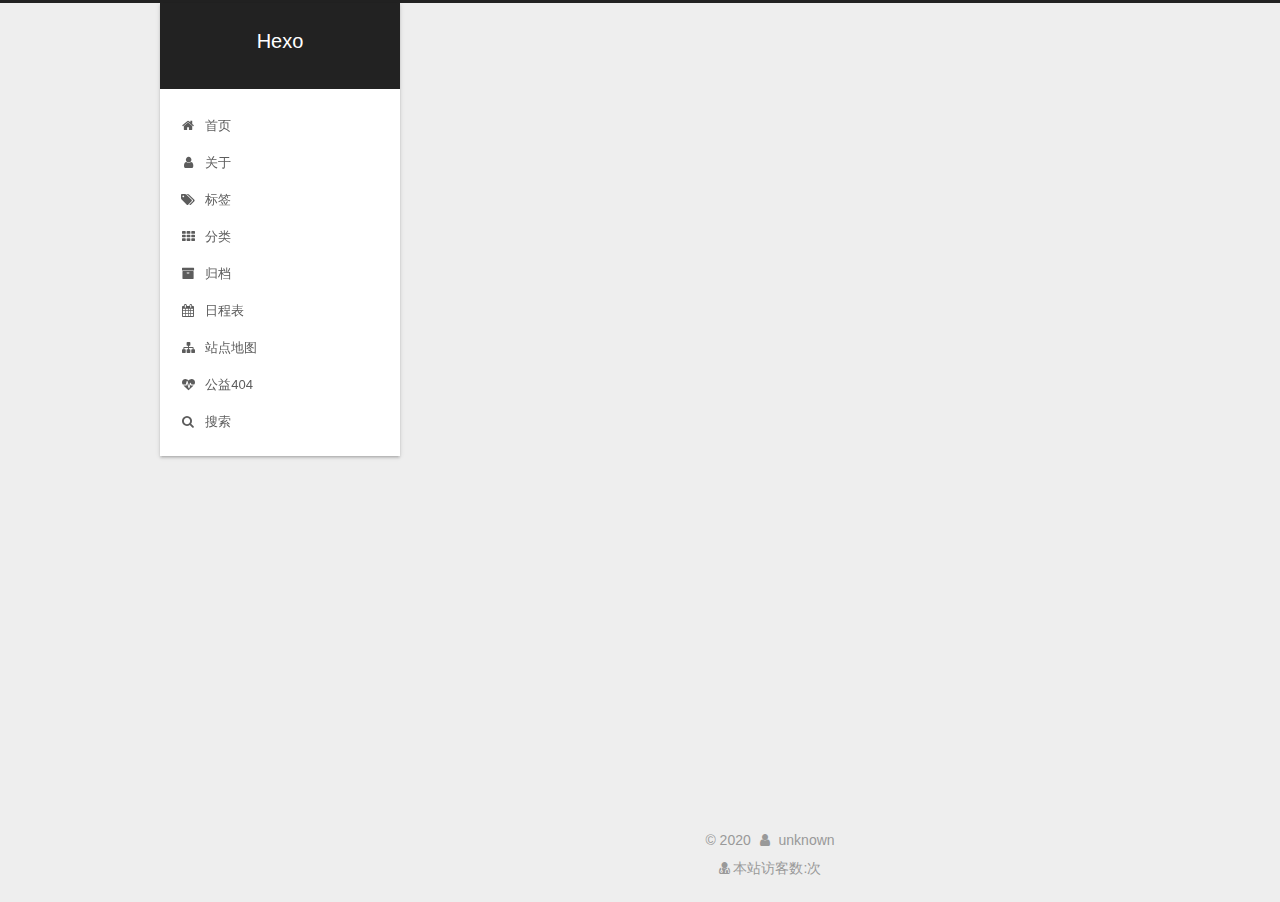
==== archives/index.html @ 73970936 "Site updated: 2020-12-15 15:03:49" ====
<!DOCTYPE html>



  


<html class="theme-next gemini use-motion" lang="zh-Hans">
<head>
  <meta charset="UTF-8"/>
<meta http-equiv="X-UA-Compatible" content="IE=edge" />
<meta name="viewport" content="width=device-width, initial-scale=1, maximum-scale=1"/>
<meta name="theme-color" content="#222">



  
  
    
    
  <script src="/lib/pace/pace.min.js?v=1.0.2"></script>
  <link href="/lib/pace/pace-theme-bounce.min.css?v=1.0.2" rel="stylesheet">







<meta http-equiv="Cache-Control" content="no-transform" />
<meta http-equiv="Cache-Control" content="no-siteapp" />
















  
  
  <link href="/lib/fancybox/source/jquery.fancybox.css?v=2.1.5" rel="stylesheet" type="text/css" />







<link href="/lib/font-awesome/css/font-awesome.min.css?v=4.6.2" rel="stylesheet" type="text/css" />

<link href="/css/main.css?v=5.1.4" rel="stylesheet" type="text/css" />


  <link rel="apple-touch-icon" sizes="180x180" href="/images/apple-touch-icon-next.png?v=5.1.4">


  <link rel="icon" type="image/png" sizes="32x32" href="/images/favicon-32x32-next.png?v=5.1.4">


  <link rel="icon" type="image/png" sizes="16x16" href="/images/favicon-16x16-next.png?v=5.1.4">


  <link rel="mask-icon" href="/images/logo.svg?v=5.1.4" color="#222">





  <meta name="keywords" content="Hexo, NexT" />





  <link rel="alternate" href="/atom.xml" title="Hexo" type="application/atom+xml" />






<meta name="description" content="remember this moment">
<meta property="og:type" content="website">
<meta property="og:title" content="Hexo">
<meta property="og:url" content="http://yoursite.com/archives/index.html">
<meta property="og:site_name" content="Hexo">
<meta property="og:description" content="remember this moment">
<meta property="article:author" content="unknown">
<meta name="twitter:card" content="summary">



<script type="text/javascript" id="hexo.configurations">
  var NexT = window.NexT || {};
  var CONFIG = {
    root: '/',
    scheme: 'Gemini',
    version: '5.1.4',
    sidebar: {"position":"left","display":"post","offset":12,"b2t":false,"scrollpercent":true,"onmobile":false},
    fancybox: true,
    tabs: true,
    motion: {"enable":true,"async":false,"transition":{"post_block":"fadeIn","post_header":"slideDownIn","post_body":"slideDownIn","coll_header":"slideLeftIn","sidebar":"slideUpIn"}},
    duoshuo: {
      userId: '0',
      author: '博主'
    },
    algolia: {
      applicationID: '',
      apiKey: '',
      indexName: '',
      hits: {"per_page":10},
      labels: {"input_placeholder":"Search for Posts","hits_empty":"We didn't find any results for the search: ${query}","hits_stats":"${hits} results found in ${time} ms"}
    }
  };
</script>



  <link rel="canonical" href="http://yoursite.com/archives/"/>





  <title>归档 | Hexo</title>
  








<meta name="generator" content="Hexo 4.2.1"></head>

<body itemscope itemtype="http://schema.org/WebPage" lang="zh-Hans">

  
  
    
  

  <div class="container sidebar-position-left page-archive">
    <div class="headband"></div>

    <header id="header" class="header" itemscope itemtype="http://schema.org/WPHeader">
      <div class="header-inner"><div class="site-brand-wrapper">
  <div class="site-meta ">
    

    <div class="custom-logo-site-title">
      <a href="/"  class="brand" rel="start">
        <span class="logo-line-before"><i></i></span>
        <span class="site-title">Hexo</span>
        <span class="logo-line-after"><i></i></span>
      </a>
    </div>
      
        <p class="site-subtitle"></p>
      
  </div>

  <div class="site-nav-toggle">
    <button>
      <span class="btn-bar"></span>
      <span class="btn-bar"></span>
      <span class="btn-bar"></span>
    </button>
  </div>
</div>

<nav class="site-nav">
  

  
    <ul id="menu" class="menu">
      
        
        <li class="menu-item menu-item-home">
          <a href="/%20" rel="section">
            
              <i class="menu-item-icon fa fa-fw fa-home"></i> <br />
            
            首页
          </a>
        </li>
      
        
        <li class="menu-item menu-item-about">
          <a href="/about/%20" rel="section">
            
              <i class="menu-item-icon fa fa-fw fa-user"></i> <br />
            
            关于
          </a>
        </li>
      
        
        <li class="menu-item menu-item-tags">
          <a href="/tags/%20" rel="section">
            
              <i class="menu-item-icon fa fa-fw fa-tags"></i> <br />
            
            标签
          </a>
        </li>
      
        
        <li class="menu-item menu-item-categories">
          <a href="/categories/%20" rel="section">
            
              <i class="menu-item-icon fa fa-fw fa-th"></i> <br />
            
            分类
          </a>
        </li>
      
        
        <li class="menu-item menu-item-archives">
          <a href="/archives/%20" rel="section">
            
              <i class="menu-item-icon fa fa-fw fa-archive"></i> <br />
            
            归档
          </a>
        </li>
      
        
        <li class="menu-item menu-item-schedule">
          <a href="/schedule/%20" rel="section">
            
              <i class="menu-item-icon fa fa-fw fa-calendar"></i> <br />
            
            日程表
          </a>
        </li>
      
        
        <li class="menu-item menu-item-sitemap">
          <a href="/sitemap.xml%20" rel="section">
            
              <i class="menu-item-icon fa fa-fw fa-sitemap"></i> <br />
            
            站点地图
          </a>
        </li>
      
        
        <li class="menu-item menu-item-commonweal">
          <a href="/404/%20" rel="section">
            
              <i class="menu-item-icon fa fa-fw fa-heartbeat"></i> <br />
            
            公益404
          </a>
        </li>
      

      
        <li class="menu-item menu-item-search">
          
            <a href="javascript:;" class="popup-trigger">
          
            
              <i class="menu-item-icon fa fa-search fa-fw"></i> <br />
            
            搜索
          </a>
        </li>
      
    </ul>
  

  
    <div class="site-search">
      
  <div class="popup search-popup local-search-popup">
  <div class="local-search-header clearfix">
    <span class="search-icon">
      <i class="fa fa-search"></i>
    </span>
    <span class="popup-btn-close">
      <i class="fa fa-times-circle"></i>
    </span>
    <div class="local-search-input-wrapper">
      <input autocomplete="off"
             placeholder="搜索..." spellcheck="false"
             type="text" id="local-search-input">
    </div>
  </div>
  <div id="local-search-result"></div>
</div>



    </div>
  
</nav>



 </div>
    </header>

    <main id="main" class="main">
      <div class="main-inner">
        <div class="content-wrap">
          <div id="content" class="content">
            

  
  
  
  <div class="post-block archive">
    <div id="posts" class="posts-collapse">
      <span class="archive-move-on"></span>

      <span class="archive-page-counter">
        
        
        
          
        
        嗯..! 目前共计 1 篇日志。 继续努力。
      </span>

      

        
        
        

        
          
          <div class="collection-title">
            <h1 class="archive-year" id="archive-year-2020">2020</h1>
          </div>
        
        

        

  <article class="post post-type-normal" itemscope itemtype="http://schema.org/Article">
    <header class="post-header">

      <h2 class="post-title">
        
            <a class="post-title-link" href="/2020/06/09/hello-world/" itemprop="url">
              
                <span itemprop="name">Hello World</span>
              
            </a>
        
      </h2>

      <div class="post-meta">
        <time class="post-time" itemprop="dateCreated"
              datetime="2020-06-09T14:58:59+08:00"
              content="2020-06-09" >
          06-09
        </time>
      </div>

    </header>
  </article>



      

    </div>
  </div>
  
  
  

  



          </div>
          


          

        </div>
        
          
  
  <div class="sidebar-toggle">
    <div class="sidebar-toggle-line-wrap">
      <span class="sidebar-toggle-line sidebar-toggle-line-first"></span>
      <span class="sidebar-toggle-line sidebar-toggle-line-middle"></span>
      <span class="sidebar-toggle-line sidebar-toggle-line-last"></span>
    </div>
  </div>

  <aside id="sidebar" class="sidebar">
    
    <div class="sidebar-inner">

      

      

      <section class="site-overview-wrap sidebar-panel sidebar-panel-active">
        <div class="site-overview">
          <div class="site-author motion-element" itemprop="author" itemscope itemtype="http://schema.org/Person">
            
              <img class="site-author-image" itemprop="image"
                src="/images/avatar.png"
                alt="unknown" />
            
              <p class="site-author-name" itemprop="name">unknown</p>
              <p class="site-description motion-element" itemprop="description">remember this moment</p>
          </div>

          <nav class="site-state motion-element">

            
              <div class="site-state-item site-state-posts">
              
                <a href="/archives/%20%7C%7C%20archive">
              
                  <span class="site-state-item-count">1</span>
                  <span class="site-state-item-name">日志</span>
                </a>
              </div>
            

            

            

          </nav>

          
            <div class="feed-link motion-element">
              <a href="/atom.xml" rel="alternate">
                <i class="fa fa-rss"></i>
                RSS
              </a>
            </div>
          

          
            <div class="links-of-author motion-element">
                
                  <span class="links-of-author-item">
                    <a href="https://github.com/nevergiveupformyself" target="_blank" title="GitHub">
                      
                        <i class="fa fa-fw fa-github"></i>GitHub</a>
                  </span>
                
            </div>
          

          
          

          
          

          

        </div>
      </section>

      

      

    </div>
  </aside>


        
      </div>
    </main>

    <footer id="footer" class="footer">
      <div class="footer-inner">
        <script async src="https://busuanzi.ibruce.info/busuanzi/2.3/busuanzi.pure.mini.js"></script>
<div class="copyright">&copy; <span itemprop="copyrightYear">2020</span>
  <span class="with-love">
    <i class="fa fa-user"></i>
  </span>
  <span class="author" itemprop="copyrightHolder">unknown</span>

  
</div>

<div class="powered-by">
<i class="fa fa-user-md"></i><span id="busuanzi_container_site_uv">
  本站访客数:<span id="busuanzi_value_site_uv"></span>次
</span>
</div>




        







        
      </div>
    </footer>

    
      <div class="back-to-top">
        <i class="fa fa-arrow-up"></i>
        
          <span id="scrollpercent"><span>0</span>%</span>
        
      </div>
    

    

  </div>

  

<script type="text/javascript">
  if (Object.prototype.toString.call(window.Promise) !== '[object Function]') {
    window.Promise = null;
  }
</script>









  












  
  
    <script type="text/javascript" src="/lib/jquery/index.js?v=2.1.3"></script>
  

  
  
    <script type="text/javascript" src="/lib/fastclick/lib/fastclick.min.js?v=1.0.6"></script>
  

  
  
    <script type="text/javascript" src="/lib/jquery_lazyload/jquery.lazyload.js?v=1.9.7"></script>
  

  
  
    <script type="text/javascript" src="/lib/velocity/velocity.min.js?v=1.2.1"></script>
  

  
  
    <script type="text/javascript" src="/lib/velocity/velocity.ui.min.js?v=1.2.1"></script>
  

  
  
    <script type="text/javascript" src="/lib/fancybox/source/jquery.fancybox.pack.js?v=2.1.5"></script>
  


  


  <script type="text/javascript" src="/js/src/utils.js?v=5.1.4"></script>

  <script type="text/javascript" src="/js/src/motion.js?v=5.1.4"></script>



  
  


  <script type="text/javascript" src="/js/src/affix.js?v=5.1.4"></script>

  <script type="text/javascript" src="/js/src/schemes/pisces.js?v=5.1.4"></script>



  

  


  <script type="text/javascript" src="/js/src/bootstrap.js?v=5.1.4"></script>



  


  




	





  





  












  

  <script type="text/javascript">
    // Popup Window;
    var isfetched = false;
    var isXml = true;
    // Search DB path;
    var search_path = "search.xml";
    if (search_path.length === 0) {
      search_path = "search.xml";
    } else if (/json$/i.test(search_path)) {
      isXml = false;
    }
    var path = "/" + search_path;
    // monitor main search box;

    var onPopupClose = function (e) {
      $('.popup').hide();
      $('#local-search-input').val('');
      $('.search-result-list').remove();
      $('#no-result').remove();
      $(".local-search-pop-overlay").remove();
      $('body').css('overflow', '');
    }

    function proceedsearch() {
      $("body")
        .append('<div class="search-popup-overlay local-search-pop-overlay"></div>')
        .css('overflow', 'hidden');
      $('.search-popup-overlay').click(onPopupClose);
      $('.popup').toggle();
      var $localSearchInput = $('#local-search-input');
      $localSearchInput.attr("autocapitalize", "none");
      $localSearchInput.attr("autocorrect", "off");
      $localSearchInput.focus();
    }

    // search function;
    var searchFunc = function(path, search_id, content_id) {
      'use strict';

      // start loading animation
      $("body")
        .append('<div class="search-popup-overlay local-search-pop-overlay">' +
          '<div id="search-loading-icon">' +
          '<i class="fa fa-spinner fa-pulse fa-5x fa-fw"></i>' +
          '</div>' +
          '</div>')
        .css('overflow', 'hidden');
      $("#search-loading-icon").css('margin', '20% auto 0 auto').css('text-align', 'center');

      $.ajax({
        url: path,
        dataType: isXml ? "xml" : "json",
        async: true,
        success: function(res) {
          // get the contents from search data
          isfetched = true;
          $('.popup').detach().appendTo('.header-inner');
          var datas = isXml ? $("entry", res).map(function() {
            return {
              title: $("title", this).text(),
              content: $("content",this).text(),
              url: $("url" , this).text()
            };
          }).get() : res;
          var input = document.getElementById(search_id);
          var resultContent = document.getElementById(content_id);
          var inputEventFunction = function() {
            var searchText = input.value.trim().toLowerCase();
            var keywords = searchText.split(/[\s\-]+/);
            if (keywords.length > 1) {
              keywords.push(searchText);
            }
            var resultItems = [];
            if (searchText.length > 0) {
              // perform local searching
              datas.forEach(function(data) {
                var isMatch = false;
                var hitCount = 0;
                var searchTextCount = 0;
                var title = data.title.trim();
                var titleInLowerCase = title.toLowerCase();
                var content = data.content.trim().replace(/<[^>]+>/g,"");
                var contentInLowerCase = content.toLowerCase();
                var articleUrl = decodeURIComponent(data.url);
                var indexOfTitle = [];
                var indexOfContent = [];
                // only match articles with not empty titles
                if(title != '') {
                  keywords.forEach(function(keyword) {
                    function getIndexByWord(word, text, caseSensitive) {
                      var wordLen = word.length;
                      if (wordLen === 0) {
                        return [];
                      }
                      var startPosition = 0, position = [], index = [];
                      if (!caseSensitive) {
                        text = text.toLowerCase();
                        word = word.toLowerCase();
                      }
                      while ((position = text.indexOf(word, startPosition)) > -1) {
                        index.push({position: position, word: word});
                        startPosition = position + wordLen;
                      }
                      return index;
                    }

                    indexOfTitle = indexOfTitle.concat(getIndexByWord(keyword, titleInLowerCase, false));
                    indexOfContent = indexOfContent.concat(getIndexByWord(keyword, contentInLowerCase, false));
                  });
                  if (indexOfTitle.length > 0 || indexOfContent.length > 0) {
                    isMatch = true;
                    hitCount = indexOfTitle.length + indexOfContent.length;
                  }
                }

                // show search results

                if (isMatch) {
                  // sort index by position of keyword

                  [indexOfTitle, indexOfContent].forEach(function (index) {
                    index.sort(function (itemLeft, itemRight) {
                      if (itemRight.position !== itemLeft.position) {
                        return itemRight.position - itemLeft.position;
                      } else {
                        return itemLeft.word.length - itemRight.word.length;
                      }
                    });
                  });

                  // merge hits into slices

                  function mergeIntoSlice(text, start, end, index) {
                    var item = index[index.length - 1];
                    var position = item.position;
                    var word = item.word;
                    var hits = [];
                    var searchTextCountInSlice = 0;
                    while (position + word.length <= end && index.length != 0) {
                      if (word === searchText) {
                        searchTextCountInSlice++;
                      }
                      hits.push({position: position, length: word.length});
                      var wordEnd = position + word.length;

                      // move to next position of hit

                      index.pop();
                      while (index.length != 0) {
                        item = index[index.length - 1];
                        position = item.position;
                        word = item.word;
                        if (wordEnd > position) {
                          index.pop();
                        } else {
                          break;
                        }
                      }
                    }
                    searchTextCount += searchTextCountInSlice;
                    return {
                      hits: hits,
                      start: start,
                      end: end,
                      searchTextCount: searchTextCountInSlice
                    };
                  }

                  var slicesOfTitle = [];
                  if (indexOfTitle.length != 0) {
                    slicesOfTitle.push(mergeIntoSlice(title, 0, title.length, indexOfTitle));
                  }

                  var slicesOfContent = [];
                  while (indexOfContent.length != 0) {
                    var item = indexOfContent[indexOfContent.length - 1];
                    var position = item.position;
                    var word = item.word;
                    // cut out 100 characters
                    var start = position - 20;
                    var end = position + 80;
                    if(start < 0){
                      start = 0;
                    }
                    if (end < position + word.length) {
                      end = position + word.length;
                    }
                    if(end > content.length){
                      end = content.length;
                    }
                    slicesOfContent.push(mergeIntoSlice(content, start, end, indexOfContent));
                  }

                  // sort slices in content by search text's count and hits' count

                  slicesOfContent.sort(function (sliceLeft, sliceRight) {
                    if (sliceLeft.searchTextCount !== sliceRight.searchTextCount) {
                      return sliceRight.searchTextCount - sliceLeft.searchTextCount;
                    } else if (sliceLeft.hits.length !== sliceRight.hits.length) {
                      return sliceRight.hits.length - sliceLeft.hits.length;
                    } else {
                      return sliceLeft.start - sliceRight.start;
                    }
                  });

                  // select top N slices in content

                  var upperBound = parseInt('1');
                  if (upperBound >= 0) {
                    slicesOfContent = slicesOfContent.slice(0, upperBound);
                  }

                  // highlight title and content

                  function highlightKeyword(text, slice) {
                    var result = '';
                    var prevEnd = slice.start;
                    slice.hits.forEach(function (hit) {
                      result += text.substring(prevEnd, hit.position);
                      var end = hit.position + hit.length;
                      result += '<b class="search-keyword">' + text.substring(hit.position, end) + '</b>';
                      prevEnd = end;
                    });
                    result += text.substring(prevEnd, slice.end);
                    return result;
                  }

                  var resultItem = '';

                  if (slicesOfTitle.length != 0) {
                    resultItem += "<li><a href='" + articleUrl + "' class='search-result-title'>" + highlightKeyword(title, slicesOfTitle[0]) + "</a>";
                  } else {
                    resultItem += "<li><a href='" + articleUrl + "' class='search-result-title'>" + title + "</a>";
                  }

                  slicesOfContent.forEach(function (slice) {
                    resultItem += "<a href='" + articleUrl + "'>" +
                      "<p class=\"search-result\">" + highlightKeyword(content, slice) +
                      "...</p>" + "</a>";
                  });

                  resultItem += "</li>";
                  resultItems.push({
                    item: resultItem,
                    searchTextCount: searchTextCount,
                    hitCount: hitCount,
                    id: resultItems.length
                  });
                }
              })
            };
            if (keywords.length === 1 && keywords[0] === "") {
              resultContent.innerHTML = '<div id="no-result"><i class="fa fa-search fa-5x" /></div>'
            } else if (resultItems.length === 0) {
              resultContent.innerHTML = '<div id="no-result"><i class="fa fa-frown-o fa-5x" /></div>'
            } else {
              resultItems.sort(function (resultLeft, resultRight) {
                if (resultLeft.searchTextCount !== resultRight.searchTextCount) {
                  return resultRight.searchTextCount - resultLeft.searchTextCount;
                } else if (resultLeft.hitCount !== resultRight.hitCount) {
                  return resultRight.hitCount - resultLeft.hitCount;
                } else {
                  return resultRight.id - resultLeft.id;
                }
              });
              var searchResultList = '<ul class=\"search-result-list\">';
              resultItems.forEach(function (result) {
                searchResultList += result.item;
              })
              searchResultList += "</ul>";
              resultContent.innerHTML = searchResultList;
            }
          }

          if ('auto' === 'auto') {
            input.addEventListener('input', inputEventFunction);
          } else {
            $('.search-icon').click(inputEventFunction);
            input.addEventListener('keypress', function (event) {
              if (event.keyCode === 13) {
                inputEventFunction();
              }
            });
          }

          // remove loading animation
          $(".local-search-pop-overlay").remove();
          $('body').css('overflow', '');

          proceedsearch();
        }
      });
    }

    // handle and trigger popup window;
    $('.popup-trigger').click(function(e) {
      e.stopPropagation();
      if (isfetched === false) {
        searchFunc(path, 'local-search-input', 'local-search-result');
      } else {
        proceedsearch();
      };
    });

    $('.popup-btn-close').click(onPopupClose);
    $('.popup').click(function(e){
      e.stopPropagation();
    });
    $(document).on('keyup', function (event) {
      var shouldDismissSearchPopup = event.which === 27 &&
        $('.search-popup').is(':visible');
      if (shouldDismissSearchPopup) {
        onPopupClose();
      }
    });
  </script>





  

  

  

  
  

  

  

  

</body>
</html>
---- css/main.css ----
/* normalize.css v3.0.2 | MIT License | git.io/normalize */
html {
  font-family: sans-serif; /* 1 */
  -ms-text-size-adjust: 100%; /* 2 */
  -webkit-text-size-adjust: 100%; /* 2 */
}
body {
  margin: 0;
}
article,
aside,
details,
figcaption,
figure,
footer,
header,
hgroup,
main,
menu,
nav,
section,
summary {
  display: block;
}
audio,
canvas,
progress,
video {
  display: inline-block; /* 1 */
  vertical-align: baseline; /* 2 */
}
audio:not([controls]) {
  display: none;
  height: 0;
}
[hidden],
template {
  display: none;
}
a {
  background-color: transparent;
}
a:active,
a:hover {
  outline: 0;
}
abbr[title] {
  border-bottom: 1px dotted;
}
b,
strong {
  font-weight: bold;
}
dfn {
  font-style: italic;
}
h1 {
  font-size: 2em;
  margin: 0.67em 0;
}
mark {
  background: #ff0;
  color: #000;
}
small {
  font-size: 80%;
}
sub,
sup {
  font-size: 75%;
  line-height: 0;
  position: relative;
  vertical-align: baseline;
}
sup {
  top: -0.5em;
}
sub {
  bottom: -0.25em;
}
img {
  border: 0;
}
svg:not(:root) {
  overflow: hidden;
}
figure {
  margin: 1em 40px;
}
hr {
  -moz-box-sizing: content-box;
  box-sizing: content-box;
  height: 0;
}
pre {
  overflow: auto;
}
code,
kbd,
pre,
samp {
  font-family: monospace, monospace;
  font-size: 1em;
}
button,
input,
optgroup,
select,
textarea {
  color: inherit; /* 1 */
  font: inherit; /* 2 */
  margin: 0; /* 3 */
}
button {
  overflow: visible;
}
button,
select {
  text-transform: none;
}
button,
html input[type="button"],
input[type="reset"],
input[type="submit"] {
  -webkit-appearance: button; /* 2 */
  cursor: pointer; /* 3 */
}
button[disabled],
html input[disabled] {
  cursor: default;
}
button::-moz-focus-inner,
input::-moz-focus-inner {
  border: 0;
  padding: 0;
}
input {
  line-height: normal;
}
input[type="checkbox"],
input[type="radio"] {
  box-sizing: border-box; /* 1 */
  padding: 0; /* 2 */
}
input[type="number"]::-webkit-inner-spin-button,
input[type="number"]::-webkit-outer-spin-button {
  height: auto;
}
input[type="search"] {
  -webkit-appearance: textfield; /* 1 */
  -moz-box-sizing: content-box;
  -webkit-box-sizing: content-box; /* 2 */
  box-sizing: content-box;
}
input[type="search"]::-webkit-search-cancel-button,
input[type="search"]::-webkit-search-decoration {
  -webkit-appearance: none;
}
fieldset {
  border: 1px solid #c0c0c0;
  margin: 0 2px;
  padding: 0.35em 0.625em 0.75em;
}
legend {
  border: 0; /* 1 */
  padding: 0; /* 2 */
}
textarea {
  overflow: auto;
}
optgroup {
  font-weight: bold;
}
table {
  border-collapse: collapse;
  border-spacing: 0;
}
td,
th {
  padding: 0;
}
::selection {
  background: #262a30;
  color: #fff;
}
body {
  position: relative;
  font-family: 'Lato', "PingFang SC", "Microsoft YaHei", sans-serif;
  font-size: 14px;
  line-height: 2;
  color: #555;
  background: #eee;
}
@media (max-width: 767px) {
  body {
    padding-right: 0 !important;
  }
}
@media (min-width: 768px) and (max-width: 991px) {
  body {
    padding-right: 0 !important;
  }
}
@media (min-width: 1600px) {
  body {
    font-size: 16px;
  }
}
h1,
h2,
h3,
h4,
h5,
h6 {
  margin: 0;
  padding: 0;
  font-weight: bold;
  line-height: 1.5;
  font-family: 'Lato', "PingFang SC", "Microsoft YaHei", sans-serif;
}
h2,
h3,
h4,
h5,
h6 {
  margin: 20px 0 15px;
}
h1 {
  font-size: 22px;
}
@media (max-width: 767px) {
  h1 {
    font-size: 18px;
  }
}
h2 {
  font-size: 20px;
}
@media (max-width: 767px) {
  h2 {
    font-size: 16px;
  }
}
h3 {
  font-size: 18px;
}
@media (max-width: 767px) {
  h3 {
    font-size: 14px;
  }
}
h4 {
  font-size: 16px;
}
@media (max-width: 767px) {
  h4 {
    font-size: 12px;
  }
}
h5 {
  font-size: 14px;
}
@media (max-width: 767px) {
  h5 {
    font-size: 10px;
  }
}
h6 {
  font-size: 12px;
}
@media (max-width: 767px) {
  h6 {
    font-size: 8px;
  }
}
p {
  margin: 0 0 20px 0;
}
a {
  color: #555;
  text-decoration: none;
  outline: none;
  border-bottom: 1px solid #999;
  word-wrap: break-word;
}
a:hover {
  color: #222;
  border-bottom-color: #222;
}
blockquote {
  margin: 0;
  padding: 0;
}
img {
  display: block;
  margin: auto;
  max-width: 100%;
  height: auto;
}
hr {
  margin: 40px 0;
  height: 3px;
  border: none;
  background-color: #ddd;
  background-image: repeating-linear-gradient(-45deg, #fff, #fff 4px, transparent 4px, transparent 8px);
}
blockquote {
  padding: 0 15px;
  color: #666;
  border-left: 4px solid #ddd;
}
blockquote cite::before {
  content: "-";
  padding: 0 5px;
}
dt {
  font-weight: 700;
}
dd {
  margin: 0;
  padding: 0;
}
kbd {
  border: 1px solid #ccc;
  border-radius: 0.2em;
  box-shadow: 0.1em 0.1em 0.2em rgba(0,0,0,0.1);
  background-color: #f9f9f9;
  font-family: inherit;
  background-image: -webkit-linear-gradient(top, #eee, #fff, #eee);
  padding: 0.1em 0.3em;
  white-space: nowrap;
}
.text-left {
  text-align: left;
}
.text-center {
  text-align: center;
}
.text-right {
  text-align: right;
}
.text-justify {
  text-align: justify;
}
.text-nowrap {
  white-space: nowrap;
}
.text-lowercase {
  text-transform: lowercase;
}
.text-uppercase {
  text-transform: uppercase;
}
.text-capitalize {
  text-transform: capitalize;
}
.center-block {
  display: block;
  margin-left: auto;
  margin-right: auto;
}
.clearfix:before,
.clearfix:after {
  content: " ";
  display: table;
}
.clearfix:after {
  clear: both;
}
.pullquote {
  width: 45%;
}
.pullquote.left {
  float: left;
  margin-left: 5px;
  margin-right: 10px;
}
.pullquote.right {
  float: right;
  margin-left: 10px;
  margin-right: 5px;
}
.affix.affix.affix {
  position: fixed;
}
.translation {
  margin-top: -20px;
  font-size: 14px;
  color: #999;
}
.scrollbar-measure {
  width: 100px;
  height: 100px;
  overflow: scroll;
  position: absolute;
  top: -9999px;
}
.use-motion .motion-element {
  opacity: 0;
}
table {
  margin: 20px 0;
  width: 100%;
  border-collapse: collapse;
  border-spacing: 0;
  border: 1px solid #ddd;
  font-size: 14px;
  table-layout: fixed;
  word-wrap: break-all;
}
table>tbody>tr:nth-of-type(odd) {
  background-color: #f9f9f9;
}
table>tbody>tr:hover {
  background-color: #f5f5f5;
}
caption,
th,
td {
  padding: 8px;
  text-align: left;
  vertical-align: middle;
  font-weight: normal;
}
th,
td {
  border-bottom: 3px solid #ddd;
  border-right: 1px solid #eee;
}
th {
  padding-bottom: 10px;
  font-weight: 700;
}
td {
  border-bottom-width: 1px;
}
html,
body {
  height: 100%;
}
.container {
  position: relative;
  min-height: 100%;
}
.header-inner {
  margin: 0 auto;
  padding: 100px 0 70px;
  width: calc(100% - 252px);
}
@media (min-width: 1600px) {
  .container .header-inner {
    width: 900px;
  }
}
.main {
  padding-bottom: 150px;
}
.main-inner {
  margin: 0 auto;
  width: calc(100% - 252px);
}
@media (min-width: 1600px) {
  .container .main-inner {
    width: 900px;
  }
}
.footer {
  position: absolute;
  left: 0;
  bottom: 0;
  width: 100%;
  min-height: 50px;
}
.footer-inner {
  box-sizing: border-box;
  margin: 20px auto;
  width: calc(100% - 252px);
}
@media (min-width: 1600px) {
  .container .footer-inner {
    width: 900px;
  }
}
pre,
.highlight {
  overflow: auto;
  margin: 20px 0;
  padding: 0;
  font-size: 13px;
  color: #4d4d4c;
  background: #f7f7f7;
  line-height: 1.6;
}
pre,
code {
  font-family: consolas, Menlo, "PingFang SC", "Microsoft YaHei", monospace;
}
code {
  padding: 2px 4px;
  word-wrap: break-word;
  color: #555;
  background: #eee;
  border-radius: 3px;
  font-size: 13px;
}
pre {
  padding: 10px;
}
pre code {
  padding: 0;
  color: #4d4d4c;
  background: none;
  text-shadow: none;
}
.highlight {
  border-radius: 1px;
}
.highlight pre {
  border: none;
  margin: 0;
  padding: 10px 0;
}
.highlight table {
  margin: 0;
  width: auto;
  border: none;
}
.highlight td {
  border: none;
  padding: 0;
}
.highlight figcaption {
  font-size: 1em;
  color: #4d4d4c;
  line-height: 1em;
  margin-bottom: 1em;
}
.highlight figcaption:before,
.highlight figcaption:after {
  content: " ";
  display: table;
}
.highlight figcaption:after {
  clear: both;
}
.highlight figcaption a {
  float: right;
  color: #4d4d4c;
}
.highlight figcaption a:hover {
  border-bottom-color: #4d4d4c;
}
.highlight .gutter pre {
  padding-left: 10px;
  padding-right: 10px;
  color: #869194;
  text-align: right;
  background-color: #eff2f3;
}
.highlight .code pre {
  width: 100%;
  padding-left: 10px;
  padding-right: 10px;
  background-color: #f7f7f7;
}
.highlight .line {
  height: 20px;
}
.gutter {
  -webkit-user-select: none;
  -moz-user-select: none;
  -ms-user-select: none;
  user-select: none;
}
.gist table {
  width: auto;
}
.gist table td {
  border: none;
}
pre .deletion {
  background: #fdd;
}
pre .addition {
  background: #dfd;
}
pre .meta {
  color: #8959a8;
}
pre .comment {
  color: #8e908c;
}
pre .variable,
pre .attribute,
pre .tag,
pre .regexp,
pre .ruby .constant,
pre .xml .tag .title,
pre .xml .pi,
pre .xml .doctype,
pre .html .doctype,
pre .css .id,
pre .css .class,
pre .css .pseudo {
  color: #c82829;
}
pre .number,
pre .preprocessor,
pre .built_in,
pre .literal,
pre .params,
pre .constant,
pre .command {
  color: #f5871f;
}
pre .ruby .class .title,
pre .css .rules .attribute,
pre .string,
pre .value,
pre .inheritance,
pre .header,
pre .ruby .symbol,
pre .xml .cdata,
pre .special,
pre .number,
pre .formula {
  color: #718c00;
}
pre .title,
pre .css .hexcolor {
  color: #3e999f;
}
pre .function,
pre .python .decorator,
pre .python .title,
pre .ruby .function .title,
pre .ruby .title .keyword,
pre .perl .sub,
pre .javascript .title,
pre .coffeescript .title {
  color: #4271ae;
}
pre .keyword,
pre .javascript .function {
  color: #8959a8;
}
.full-image.full-image.full-image.full-image {
  border: none;
  max-width: 100%;
  width: auto;
  margin: 20px auto 25px;
}
@media (min-width: 992px) {
  .full-image.full-image.full-image.full-image {
    max-width: none;
    width: 118%;
    margin: 0 -9%;
  }
}
.blockquote-center,
.page-home .post-type-quote blockquote,
.page-post-detail .post-type-quote blockquote {
  position: relative;
  margin: 40px 0;
  padding: 0;
  border-left: none;
  text-align: center;
}
.blockquote-center::before,
.page-home .post-type-quote blockquote::before,
.page-post-detail .post-type-quote blockquote::before,
.blockquote-center::after,
.page-home .post-type-quote blockquote::after,
.page-post-detail .post-type-quote blockquote::after {
  position: absolute;
  content: ' ';
  display: block;
  width: 100%;
  height: 24px;
  opacity: 0.2;
  background-repeat: no-repeat;
  background-position: 0 -6px;
  background-size: 22px 22px;
}
.blockquote-center::before,
.page-home .post-type-quote blockquote::before,
.page-post-detail .post-type-quote blockquote::before {
  top: -20px;
  background-image: url("../images/quote-l.svg");
  border-top: 1px solid #ccc;
}
.blockquote-center::after,
.page-home .post-type-quote blockquote::after,
.page-post-detail .post-type-quote blockquote::after {
  bottom: -20px;
  background-image: url("../images/quote-r.svg");
  border-bottom: 1px solid #ccc;
  background-position: 100% 8px;
}
.blockquote-center p,
.page-home .post-type-quote blockquote p,
.page-post-detail .post-type-quote blockquote p,
.blockquote-center div,
.page-home .post-type-quote blockquote div,
.page-post-detail .post-type-quote blockquote div {
  text-align: center;
}
.post .post-body .group-picture img {
  box-sizing: border-box;
  padding: 0 3px;
  border: none;
}
.post .group-picture-row {
  overflow: hidden;
  margin-top: 6px;
}
.post .group-picture-row:first-child {
  margin-top: 0;
}
.post .group-picture-column {
  float: left;
}
.page-post-detail .post-body .group-picture-column {
  float: none;
  margin-top: 10px;
  width: auto !important;
}
.page-post-detail .post-body .group-picture-column img {
  margin: 0 auto;
}
.page-archive .group-picture-container {
  overflow: hidden;
}
.page-archive .group-picture-row {
  float: left;
}
.page-archive .group-picture-row:first-child {
  margin-top: 6px;
}
.page-archive .group-picture-column {
  max-width: 150px;
  max-height: 150px;
}
.post-body .note {
  position: relative;
  padding: 15px;
  margin-bottom: 20px;
  border: 1px solid #eee;
  border-left-width: 5px;
  border-radius: 3px;
}
.post-body .note h2,
.post-body .note h3,
.post-body .note h4,
.post-body .note h5,
.post-body .note h6 {
  margin-top: 0;
  margin-bottom: 0;
  border-bottom: initial;
  padding-top: 0 !important;
}
.post-body .note p:first-child,
.post-body .note ul:first-child,
.post-body .note ol:first-child,
.post-body .note table:first-child,
.post-body .note pre:first-child,
.post-body .note blockquote:first-child {
  margin-top: 0;
}
.post-body .note p:last-child,
.post-body .note ul:last-child,
.post-body .note ol:last-child,
.post-body .note table:last-child,
.post-body .note pre:last-child,
.post-body .note blockquote:last-child {
  margin-bottom: 0;
}
.post-body .note.default {
  border-left-color: #777;
}
.post-body .note.default h2,
.post-body .note.default h3,
.post-body .note.default h4,
.post-body .note.default h5,
.post-body .note.default h6 {
  color: #777;
}
.post-body .note.primary {
  border-left-color: #6f42c1;
}
.post-body .note.primary h2,
.post-body .note.primary h3,
.post-body .note.primary h4,
.post-body .note.primary h5,
.post-body .note.primary h6 {
  color: #6f42c1;
}
.post-body .note.info {
  border-left-color: #428bca;
}
.post-body .note.info h2,
.post-body .note.info h3,
.post-body .note.info h4,
.post-body .note.info h5,
.post-body .note.info h6 {
  color: #428bca;
}
.post-body .note.success {
  border-left-color: #5cb85c;
}
.post-body .note.success h2,
.post-body .note.success h3,
.post-body .note.success h4,
.post-body .note.success h5,
.post-body .note.success h6 {
  color: #5cb85c;
}
.post-body .note.warning {
  border-left-color: #f0ad4e;
}
.post-body .note.warning h2,
.post-body .note.warning h3,
.post-body .note.warning h4,
.post-body .note.warning h5,
.post-body .note.warning h6 {
  color: #f0ad4e;
}
.post-body .note.danger {
  border-left-color: #d9534f;
}
.post-body .note.danger h2,
.post-body .note.danger h3,
.post-body .note.danger h4,
.post-body .note.danger h5,
.post-body .note.danger h6 {
  color: #d9534f;
}
.post-body .label {
  display: inline;
  padding: 0 2px;
  white-space: nowrap;
}
.post-body .label.default {
  background-color: #f0f0f0;
}
.post-body .label.primary {
  background-color: #efe6f7;
}
.post-body .label.info {
  background-color: #e5f2f8;
}
.post-body .label.success {
  background-color: #e7f4e9;
}
.post-body .label.warning {
  background-color: #fcf6e1;
}
.post-body .label.danger {
  background-color: #fae8eb;
}
.post-body .tabs {
  position: relative;
  display: block;
  margin-bottom: 20px;
  padding-top: 10px;
}
.post-body .tabs ul.nav-tabs {
  margin: 0;
  padding: 0;
  display: flex;
  margin-bottom: -1px;
}
@media (max-width: 413px) {
  .post-body .tabs ul.nav-tabs {
    display: block;
    margin-bottom: 5px;
  }
}
.post-body .tabs ul.nav-tabs li.tab {
  list-style-type: none !important;
  margin: 0 0.25em 0 0;
  border-top: 3px solid transparent;
  border-left: 1px solid transparent;
  border-right: 1px solid transparent;
}
@media (max-width: 413px) {
  .post-body .tabs ul.nav-tabs li.tab {
    margin: initial;
    border-top: 1px solid transparent;
    border-left: 3px solid transparent;
    border-right: 1px solid transparent;
    border-bottom: 1px solid transparent;
  }
}
.post-body .tabs ul.nav-tabs li.tab a {
  outline: 0;
  border-bottom: initial;
  display: block;
  line-height: 1.8em;
  padding: 0.25em 0.75em;
  transition-duration: 0.2s;
  transition-timing-function: ease-out;
  transition-delay: 0s;
}
.post-body .tabs ul.nav-tabs li.tab a i {
  width: 1.285714285714286em;
}
.post-body .tabs ul.nav-tabs li.tab.active {
  border-top: 3px solid #fc6423;
  border-left: 1px solid #ddd;
  border-right: 1px solid #ddd;
  background-color: #fff;
}
@media (max-width: 413px) {
  .post-body .tabs ul.nav-tabs li.tab.active {
    border-top: 1px solid #ddd;
    border-left: 3px solid #fc6423;
    border-right: 1px solid #ddd;
    border-bottom: 1px solid #ddd;
  }
}
.post-body .tabs ul.nav-tabs li.tab.active a {
  cursor: default;
  color: #555;
}
.post-body .tabs .tab-content {
  background-color: #fff;
}
.post-body .tabs .tab-content .tab-pane {
  border: 1px solid #ddd;
  padding: 20px 20px 0 20px;
}
.post-body .tabs .tab-content .tab-pane:not(.active) {
  display: none !important;
}
.post-body .tabs .tab-content .tab-pane.active {
  display: block !important;
}
.btn {
  display: inline-block;
  padding: 0 20px;
  font-size: 14px;
  color: #555;
  background: #fff;
  border: 2px solid #555;
  text-decoration: none;
  border-radius: 2px;
  transition-property: background-color;
  transition-duration: 0.2s;
  transition-timing-function: ease-in-out;
  transition-delay: 0s;
  line-height: 2;
}
.btn:hover {
  border-color: #222;
  color: #fff;
  background: #222;
}
.btn +.btn {
  margin: 0 0 8px 8px;
}
.btn .fa-fw {
  width: 1.285714285714286em;
  text-align: left;
}
.btn-bar {
  display: block;
  width: 22px;
  height: 2px;
  background: #555;
  border-radius: 1px;
}
.btn-bar+.btn-bar {
  margin-top: 4px;
}
.pagination {
  margin: 120px 0 40px;
  text-align: center;
  border-top: 1px solid #eee;
}
.page-number-basic,
.pagination .prev,
.pagination .next,
.pagination .page-number,
.pagination .space {
  display: inline-block;
  position: relative;
  top: -1px;
  margin: 0 10px;
  padding: 0 11px;
}
@media (max-width: 767px) {
  .page-number-basic,
  .pagination .prev,
  .pagination .next,
  .pagination .page-number,
  .pagination .space {
    margin: 0 5px;
  }
}
.pagination .prev,
.pagination .next,
.pagination .page-number {
  border-bottom: 0;
  border-top: 1px solid #eee;
  transition-property: border-color;
  transition-duration: 0.2s;
  transition-timing-function: ease-in-out;
  transition-delay: 0s;
}
.pagination .prev:hover,
.pagination .next:hover,
.pagination .page-number:hover {
  border-top-color: #222;
}
.pagination .space {
  padding: 0;
  margin: 0;
}
.pagination .prev {
  margin-left: 0;
}
.pagination .next {
  margin-right: 0;
}
.pagination .page-number.current {
  color: #fff;
  background: #ccc;
  border-top-color: #ccc;
}
@media (max-width: 767px) {
  .pagination {
    border-top: none;
  }
  .pagination .prev,
  .pagination .next,
  .pagination .page-number {
    margin-bottom: 10px;
    border-top: 0;
    border-bottom: 1px solid #eee;
    padding: 0 10px;
  }
  .pagination .prev:hover,
  .pagination .next:hover,
  .pagination .page-number:hover {
    border-bottom-color: #222;
  }
}
.comments {
  margin: 60px 20px 0;
}
.tag-cloud {
  text-align: center;
}
.tag-cloud a {
  display: inline-block;
  margin: 10px;
}
.back-to-top {
  box-sizing: border-box;
  position: fixed;
  bottom: -100px;
  right: 30px;
  z-index: 1050;
  padding: 0 6px;
  width: initial;
  background: #222;
  font-size: 12px;
  opacity: 0.6;
  color: #fff;
  cursor: pointer;
  text-align: center;
  -webkit-transform: translateZ(0);
  transition-property: bottom;
  transition-duration: 0.2s;
  transition-timing-function: ease-in-out;
  transition-delay: 0s;
}
@media (min-width: 768px) and (max-width: 991px) {
  .back-to-top {
    display: none !important;
  }
}
@media (max-width: 767px) {
  .back-to-top {
    display: none !important;
  }
}
.back-to-top.back-to-top-on {
  bottom: 30px;
}
.header {
  background: transparent;
}
.header-inner {
  position: relative;
}
.headband {
  height: 3px;
  background: #222;
}
.site-meta {
  margin: 0;
  text-align: center;
}
@media (max-width: 767px) {
  .site-meta {
    text-align: center;
  }
}
.brand {
  position: relative;
  display: inline-block;
  padding: 0 40px;
  color: #fff;
  background: #222;
  border-bottom: none;
}
.brand:hover {
  color: #fff;
}
.logo {
  display: inline-block;
  margin-right: 5px;
  line-height: 36px;
  vertical-align: top;
}
.site-title {
  display: inline-block;
  vertical-align: top;
  line-height: 36px;
  font-size: 20px;
  font-weight: normal;
  font-family: 'Lato', "PingFang SC", "Microsoft YaHei", sans-serif;
}
.site-subtitle {
  margin-top: 10px;
  font-size: 13px;
  color: #ddd;
}
.use-motion .brand {
  opacity: 0;
}
.use-motion .logo,
.use-motion .site-title,
.use-motion .site-subtitle {
  opacity: 0;
  position: relative;
  top: -10px;
}
.site-nav-toggle {
  display: none;
  position: absolute;
  top: 10px;
  left: 10px;
}
@media (max-width: 767px) {
  .site-nav-toggle {
    display: block;
  }
}
.site-nav-toggle button {
  margin-top: 2px;
  padding: 9px 10px;
  background: transparent;
  border: none;
}
@media (max-width: 767px) {
  .site-nav {
    display: none;
    margin: 0 -10px;
    padding: 0 10px;
    clear: both;
    border-top: 1px solid #ddd;
  }
}
@media (min-width: 768px) and (max-width: 991px) {
  .site-nav {
    display: block !important;
  }
}
@media (min-width: 992px) {
  .site-nav {
    display: block !important;
  }
}
.menu {
  margin-top: 20px;
  padding-left: 0;
  text-align: center;
}
.menu .menu-item {
  display: inline-block;
  margin: 0 10px;
  list-style: none;
}
@media screen and (max-width: 767px) {
  .menu .menu-item {
    margin-top: 10px;
  }
}
.menu .menu-item a {
  display: block;
  font-size: 13px;
  line-height: inherit;
  border-bottom: 1px solid transparent;
  transition-property: border-color;
  transition-duration: 0.2s;
  transition-timing-function: ease-in-out;
  transition-delay: 0s;
}
.menu .menu-item a:hover,
.menu-item-active a {
  border-bottom-color: #222;
}
.menu .menu-item .fa {
  margin-right: 5px;
}
.use-motion .menu-item {
  opacity: 0;
}
.post-body {
  font-family: 'Lato', "PingFang SC", "Microsoft YaHei", sans-serif;
}
@media (max-width: 767px) {
  .post-body {
    word-break: break-word;
  }
}
.post-body .fancybox img {
  display: block !important;
  margin: 0 auto;
  cursor: pointer;
  cursor: zoom-in;
  cursor: -webkit-zoom-in;
}
.post-body .image-caption,
.post-body .figure .caption {
  margin: -20px auto 15px;
  text-align: center;
  font-size: 14px;
  color: #999;
  font-weight: bold;
  line-height: 1;
}
.post-sticky-flag {
  display: inline-block;
  font-size: 16px;
  -ms-transform: rotate(30deg);
  -webkit-transform: rotate(30deg);
  -moz-transform: rotate(30deg);
  -ms-transform: rotate(30deg);
  -o-transform: rotate(30deg);
  transform: rotate(30deg);
}
.post-body p a {
  color: #0593d3;
  border-bottom: none;
  border-bottom: 1px solid #0593d3;
}
.post-body p a:hover {
  color: #fc6423;
  border-bottom: none;
  border-bottom: 1px solid #fc6423;
}
.use-motion .post-block,
.use-motion .pagination,
.use-motion .comments {
  opacity: 0;
}
.use-motion .post-header {
  opacity: 0;
}
.use-motion .post-body {
  opacity: 0;
}
.use-motion .collection-title {
  opacity: 0;
}
.posts-expand {
  padding-top: 40px;
}
@media (max-width: 767px) {
  .posts-expand {
    margin: 0 20px;
  }
  .post-body pre .gutter pre {
    padding-right: 10px;
  }
  .post-body .highlight {
    margin-left: 0px;
    margin-right: 0px;
    padding: 0;
  }
  .post-body .highlight .gutter pre {
    padding-right: 10px;
  }
}
@media (min-width: 992px) {
  .posts-expand .post-body {
    text-align: justify;
  }
}
.posts-expand .post-body h2,
.posts-expand .post-body h3,
.posts-expand .post-body h4,
.posts-expand .post-body h5,
.posts-expand .post-body h6 {
  padding-top: 10px;
}
.posts-expand .post-body h2 .header-anchor,
.posts-expand .post-body h3 .header-anchor,
.posts-expand .post-body h4 .header-anchor,
.posts-expand .post-body h5 .header-anchor,
.posts-expand .post-body h6 .header-anchor {
  float: right;
  margin-left: 10px;
  color: #ccc;
  border-bottom-style: none;
  visibility: hidden;
}
.posts-expand .post-body h2 .header-anchor:hover,
.posts-expand .post-body h3 .header-anchor:hover,
.posts-expand .post-body h4 .header-anchor:hover,
.posts-expand .post-body h5 .header-anchor:hover,
.posts-expand .post-body h6 .header-anchor:hover {
  color: inherit;
}
.posts-expand .post-body h2:hover .header-anchor,
.posts-expand .post-body h3:hover .header-anchor,
.posts-expand .post-body h4:hover .header-anchor,
.posts-expand .post-body h5:hover .header-anchor,
.posts-expand .post-body h6:hover .header-anchor {
  visibility: visible;
}
.posts-expand .post-body ul li {
  list-style: circle;
}
.posts-expand .post-body img {
  box-sizing: border-box;
  margin: auto;
  padding: 3px;
  border: 1px solid #ddd;
}
.posts-expand .post-body .fancybox img {
  margin: 0 auto 25px;
}
@media (max-width: 767px) {
  .posts-collapse {
    margin: 0 20px;
  }
  .posts-collapse .post-title,
  .posts-collapse .post-meta {
    display: block;
    width: auto;
    text-align: left;
  }
}
.posts-collapse {
  position: relative;
  z-index: 1010;
  margin-left: 55px;
}
.posts-collapse::after {
  content: " ";
  position: absolute;
  top: 20px;
  left: 0;
  margin-left: -2px;
  width: 4px;
  height: 100%;
  background: #f5f5f5;
  z-index: -1;
}
@media (max-width: 767px) {
  .posts-collapse {
    margin: 0 20px;
  }
}
.posts-collapse .collection-title {
  position: relative;
  margin: 60px 0;
}
.posts-collapse .collection-title h1,
.posts-collapse .collection-title h2 {
  margin-left: 20px;
}
.posts-collapse .collection-title small {
  color: #bbb;
  margin-left: 5px;
}
.posts-collapse .collection-title::before {
  content: " ";
  position: absolute;
  left: 0;
  top: 50%;
  margin-left: -4px;
  margin-top: -4px;
  width: 8px;
  height: 8px;
  background: #bbb;
  border-radius: 50%;
}
.posts-collapse .post {
  margin: 30px 0;
}
.posts-collapse .post-header {
  position: relative;
  transition-duration: 0.2s;
  transition-timing-function: ease-in-out;
  transition-delay: 0s;
  transition-property: border;
  border-bottom: 1px dashed #ccc;
}
.posts-collapse .post-header::before {
  content: " ";
  position: absolute;
  left: 0;
  top: 12px;
  width: 6px;
  height: 6px;
  margin-left: -4px;
  background: #bbb;
  border-radius: 50%;
  border: 1px solid #fff;
  transition-duration: 0.2s;
  transition-timing-function: ease-in-out;
  transition-delay: 0s;
  transition-property: background;
}
.posts-collapse .post-header:hover {
  border-bottom-color: #666;
}
.posts-collapse .post-header:hover::before {
  background: #222;
}
.posts-collapse .post-meta {
  position: absolute;
  font-size: 12px;
  left: 20px;
  top: 5px;
}
.posts-collapse .post-comments-count {
  display: none;
}
.posts-collapse .post-title {
  margin-left: 60px;
  font-size: 16px;
  font-weight: normal;
  line-height: inherit;
}
.posts-collapse .post-title::after {
  margin-left: 3px;
  opacity: 0.6;
}
.posts-collapse .post-title a {
  color: #666;
  border-bottom: none;
}
.page-home .post-type-quote .post-header,
.page-post-detail .post-type-quote .post-header,
.page-home .post-type-quote .post-tags,
.page-post-detail .post-type-quote .post-tags {
  display: none;
}
.posts-expand .post-title {
  text-align: center;
  word-break: break-word;
  font-weight: 400;
}
.posts-expand .post-title-link {
  display: inline-block;
  position: relative;
  color: #555;
  border-bottom: none;
  line-height: 1.2;
  vertical-align: top;
}
.posts-expand .post-title-link::before {
  content: "";
  position: absolute;
  width: 100%;
  height: 2px;
  bottom: 0;
  left: 0;
  background-color: #000;
  visibility: hidden;
  -webkit-transform: scaleX(0);
  -moz-transform: scaleX(0);
  -ms-transform: scaleX(0);
  -o-transform: scaleX(0);
  transform: scaleX(0);
  transition-duration: 0.2s;
  transition-timing-function: ease-in-out;
  transition-delay: 0s;
}
.posts-expand .post-title-link:hover::before {
  visibility: visible;
  -webkit-transform: scaleX(1);
  -moz-transform: scaleX(1);
  -ms-transform: scaleX(1);
  -o-transform: scaleX(1);
  transform: scaleX(1);
}
.posts-expand .post-title-link .fa {
  font-size: 16px;
}
.posts-expand .post-meta {
  margin: 3px 0 60px 0;
  color: #999;
  font-family: 'Lato', "PingFang SC", "Microsoft YaHei", sans-serif;
  font-size: 12px;
  text-align: center;
}
.posts-expand .post-meta .post-category-list {
  display: inline-block;
  margin: 0;
  padding: 3px;
}
.posts-expand .post-meta .post-category-list-link {
  color: #999;
}
.posts-expand .post-meta .post-description {
  font-size: 14px;
  margin-top: 2px;
}
.post-meta-divider {
  margin: 0 0.5em;
}
.post-meta-item-icon {
  margin-right: 3px;
}
@media (min-width: 768px) and (max-width: 991px) {
  .post-meta-item-icon {
    display: inline-block;
  }
}
@media (max-width: 767px) {
  .post-meta-item-icon {
    display: inline-block;
  }
}
@media (min-width: 768px) and (max-width: 991px) {
  .post-meta-item-text {
    display: none;
  }
}
@media (max-width: 767px) {
  .post-meta-item-text {
    display: none;
  }
}
@media (max-width: 767px) {
  .posts-expand .post-comments-count {
    display: none;
  }
}
.post-button {
  margin-top: 40px;
}
.posts-expand .post-tags {
  margin-top: 40px;
  text-align: center;
}
.posts-expand .post-tags a {
  display: inline-block;
  margin-right: 10px;
  font-size: 13px;
}
.post-nav {
  display: table;
  margin-top: 15px;
  width: 100%;
  border-top: 1px solid #eee;
}
.post-nav-divider {
  display: table-cell;
  width: 10%;
}
.post-nav-item {
  display: table-cell;
  padding: 10px 0 0 0;
  width: 45%;
  vertical-align: top;
}
.post-nav-item a {
  position: relative;
  display: block;
  line-height: 25px;
  font-size: 14px;
  color: #555;
  border-bottom: none;
}
.post-nav-item a:hover {
  color: #222;
  border-bottom: none;
}
.post-nav-item a:active {
  top: 2px;
}
.post-nav-item .fa {
  position: absolute;
  top: 8px;
  left: 0;
  font-size: 12px;
}
.post-nav-next a {
  padding-left: 15px;
}
.post-nav-prev {
  text-align: right;
}
.post-nav-prev a {
  padding-right: 15px;
}
.post-nav-prev .fa {
  right: 0;
  left: auto;
}
.posts-expand .post-eof {
  display: block;
  margin: 80px auto 60px;
  width: 8%;
  height: 1px;
  background: #ccc;
  text-align: center;
}
.post:last-child .post-eof.post-eof.post-eof {
  display: none;
}
.post-gallery {
  display: table;
  table-layout: fixed;
  width: 100%;
  border-collapse: separate;
}
.post-gallery-row {
  display: table-row;
}
.post-gallery .post-gallery-img {
  display: table-cell;
  text-align: center;
  vertical-align: middle;
  border: none;
}
.post-gallery .post-gallery-img img {
  max-width: 100%;
  max-height: 100%;
  border: none;
}
.fancybox-close,
.fancybox-close:hover {
  border: none;
}
.rtl.post-body p,
.rtl.post-body a,
.rtl.post-body h1,
.rtl.post-body h2,
.rtl.post-body h3,
.rtl.post-body h4,
.rtl.post-body h5,
.rtl.post-body h6,
.rtl.post-body li,
.rtl.post-body ul,
.rtl.post-body ol {
  direction: rtl;
  font-family: UKIJ Ekran;
}
.rtl.post-title {
  font-family: UKIJ Ekran;
}
.sidebar {
  position: fixed;
  right: 0;
  top: 0;
  bottom: 0;
  width: 0;
  z-index: 1040;
  box-shadow: inset 0 2px 6px #000;
  background: #222;
  -webkit-transform: translateZ(0);
}
.sidebar a {
  color: #999;
  border-bottom-color: #555;
}
.sidebar a:hover {
  color: #eee;
}
@media (min-width: 768px) and (max-width: 991px) {
  .sidebar {
    display: none !important;
  }
}
@media (max-width: 767px) {
  .sidebar {
    display: none !important;
  }
}
.sidebar-inner {
  position: relative;
  padding: 20px 10px;
  color: #999;
  text-align: center;
}
.site-overview-wrap {
  overflow: hidden;
}
.site-overview {
  overflow-y: auto;
  overflow-x: hidden;
}
.sidebar-toggle {
  position: fixed;
  right: 30px;
  bottom: 45px;
  width: 14px;
  height: 14px;
  padding: 5px;
  background: #222;
  line-height: 0;
  z-index: 1050;
  cursor: pointer;
  -webkit-transform: translateZ(0);
}
@media (min-width: 768px) and (max-width: 991px) {
  .sidebar-toggle {
    display: none !important;
  }
}
@media (max-width: 767px) {
  .sidebar-toggle {
    display: none !important;
  }
}
.sidebar-toggle-line {
  position: relative;
  display: inline-block;
  vertical-align: top;
  height: 2px;
  width: 100%;
  background: #fff;
  margin-top: 3px;
}
.sidebar-toggle-line:first-child {
  margin-top: 0;
}
.site-author-image {
  display: block;
  margin: 0 auto;
  padding: 2px;
  max-width: 120px;
  height: auto;
  border: 1px solid #eee;
}
.site-author-name {
  margin: 0;
  text-align: center;
  color: #222;
  font-weight: 600;
}
.site-description {
  margin-top: 0;
  text-align: center;
  font-size: 13px;
  color: #999;
}
.site-state {
  overflow: hidden;
  line-height: 1.4;
  white-space: nowrap;
  text-align: center;
}
.site-state-item {
  display: inline-block;
  padding: 0 15px;
  border-left: 1px solid #eee;
}
.site-state-item:first-child {
  border-left: none;
}
.site-state-item a {
  border-bottom: none;
}
.site-state-item-count {
  display: block;
  text-align: center;
  color: inherit;
  font-weight: 600;
  font-size: 16px;
}
.site-state-item-name {
  font-size: 13px;
  color: #999;
}
.feed-link {
  margin-top: 20px;
}
.feed-link a {
  display: inline-block;
  padding: 0 15px;
  color: #fc6423;
  border: 1px solid #fc6423;
  border-radius: 4px;
}
.feed-link a i {
  color: #fc6423;
  font-size: 14px;
}
.feed-link a:hover {
  color: #fff;
  background: #fc6423;
}
.feed-link a:hover i {
  color: #fff;
}
.links-of-author {
  margin-top: 20px;
}
.links-of-author a {
  display: inline-block;
  vertical-align: middle;
  margin-right: 10px;
  margin-bottom: 10px;
  border-bottom-color: #555;
  font-size: 13px;
}
.links-of-author a:before {
  display: inline-block;
  vertical-align: middle;
  margin-right: 3px;
  content: " ";
  width: 4px;
  height: 4px;
  border-radius: 50%;
  background: #fffe01;
}
.links-of-blogroll {
  font-size: 13px;
}
.links-of-blogroll-title {
  margin-top: 20px;
  font-size: 14px;
  font-weight: 600;
}
.links-of-blogroll-list {
  margin: 0;
  padding: 0;
  list-style: none;
}
.links-of-blogroll-item {
  padding: 2px 10px;
}
.links-of-blogroll-item a {
  max-width: 280px;
  box-sizing: border-box;
  display: inline-block;
  overflow: hidden;
  white-space: nowrap;
  text-overflow: ellipsis;
}
.sidebar-nav {
  margin: 0 0 20px;
  padding-left: 0;
}
.sidebar-nav li {
  display: inline-block;
  cursor: pointer;
  border-bottom: 1px solid transparent;
  font-size: 14px;
  color: #555;
}
.sidebar-nav li:hover {
  color: #fc6423;
}
.page-post-detail .sidebar-nav-toc {
  padding: 0 5px;
}
.page-post-detail .sidebar-nav-overview {
  margin-left: 10px;
}
.sidebar-nav .sidebar-nav-active {
  color: #fc6423;
  border-bottom-color: #fc6423;
}
.sidebar-nav .sidebar-nav-active:hover {
  color: #fc6423;
}
.sidebar-panel {
  display: none;
}
.sidebar-panel-active {
  display: block;
}
.post-toc-empty {
  font-size: 14px;
  color: #666;
}
.post-toc-wrap {
  overflow: hidden;
}
.post-toc {
  overflow: auto;
}
.post-toc ol {
  margin: 0;
  padding: 0 2px 5px 10px;
  text-align: left;
  list-style: none;
  font-size: 14px;
}
.post-toc ol > ol {
  padding-left: 0;
}
.post-toc ol a {
  transition-duration: 0.2s;
  transition-timing-function: ease-in-out;
  transition-delay: 0s;
  transition-property: all;
  color: #666;
  border-bottom-color: #ccc;
}
.post-toc ol a:hover {
  color: #000;
  border-bottom-color: #000;
}
.post-toc .nav-item {
  overflow: hidden;
  text-overflow: ellipsis;
  text-align: justify;
  white-space: nowrap;
  line-height: 1.8;
}
.post-toc .nav .nav-child {
  display: none;
}
.post-toc .nav .active > .nav-child {
  display: block;
}
.post-toc .nav .active-current > .nav-child {
  display: block;
}
.post-toc .nav .active-current > .nav-child > .nav-item {
  display: block;
}
.post-toc .nav .active > a {
  color: #fc6423;
  border-bottom-color: #fc6423;
}
.post-toc .nav .active-current > a {
  color: #fc6423;
}
.post-toc .nav .active-current > a:hover {
  color: #fc6423;
}
.footer {
  font-size: 14px;
  color: #999;
}
.footer img {
  border: none;
}
.footer-inner {
  text-align: center;
}
.with-love {
  display: inline-block;
  margin: 0 5px;
}
.powered-by,
.theme-info {
  display: inline-block;
}
.cc-license {
  margin-top: 10px;
  text-align: center;
}
.cc-license .cc-opacity {
  opacity: 0.7;
  border-bottom: none;
}
.cc-license .cc-opacity:hover {
  opacity: 0.9;
}
.cc-license img {
  display: inline-block;
}
.theme-next #ds-thread #ds-reset {
  color: #555;
}
.theme-next #ds-thread #ds-reset .ds-replybox {
  margin-bottom: 30px;
}
.theme-next #ds-thread #ds-reset .ds-replybox .ds-avatar,
.theme-next #ds-reset .ds-avatar img {
  box-shadow: none;
}
.theme-next #ds-thread #ds-reset .ds-textarea-wrapper {
  border-color: #c7d4e1;
  background: none;
  border-top-right-radius: 3px;
  border-top-left-radius: 3px;
}
.theme-next #ds-thread #ds-reset .ds-textarea-wrapper textarea {
  height: 60px;
}
.theme-next #ds-reset .ds-rounded-top {
  border-radius: 0;
}
.theme-next #ds-thread #ds-reset .ds-post-toolbar {
  box-sizing: border-box;
  border: 1px solid #c7d4e1;
  background: #f6f8fa;
}
.theme-next #ds-thread #ds-reset .ds-post-options {
  height: 40px;
  border: none;
  background: none;
}
.theme-next #ds-thread #ds-reset .ds-toolbar-buttons {
  top: 11px;
}
.theme-next #ds-thread #ds-reset .ds-sync {
  top: 5px;
}
.theme-next #ds-thread #ds-reset .ds-post-button {
  top: 4px;
  right: 5px;
  width: 90px;
  height: 30px;
  border: 1px solid #c5ced7;
  border-radius: 3px;
  background-image: linear-gradient(#fbfbfc, #f5f7f9);
  color: #60676d;
}
.theme-next #ds-thread #ds-reset .ds-post-button:hover {
  background-position: 0 -30px;
  color: #60676d;
}
.theme-next #ds-thread #ds-reset .ds-comments-info {
  padding: 10px 0;
}
.theme-next #ds-thread #ds-reset .ds-sort {
  display: none;
}
.theme-next #ds-thread #ds-reset li.ds-tab a.ds-current {
  border: none;
  background: #f6f8fa;
  color: #60676d;
}
.theme-next #ds-thread #ds-reset li.ds-tab a.ds-current:hover {
  background-color: #e9f0f7;
  color: #60676d;
}
.theme-next #ds-thread #ds-reset li.ds-tab a {
  border-radius: 2px;
  padding: 5px;
}
.theme-next #ds-thread #ds-reset .ds-login-buttons p {
  color: #999;
  line-height: 36px;
}
.theme-next #ds-thread #ds-reset .ds-login-buttons .ds-service-list li {
  height: 28px;
}
.theme-next #ds-thread #ds-reset .ds-service-list a {
  background: none;
  padding: 5px;
  border: 1px solid;
  border-radius: 3px;
  text-align: center;
}
.theme-next #ds-thread #ds-reset .ds-service-list a:hover {
  color: #fff;
  background: #666;
}
.theme-next #ds-thread #ds-reset .ds-service-list .ds-weibo {
  color: #fc9b00;
  border-color: #fc9b00;
}
.theme-next #ds-thread #ds-reset .ds-service-list .ds-weibo:hover {
  background: #fc9b00;
}
.theme-next #ds-thread #ds-reset .ds-service-list .ds-qq {
  color: #60a3ec;
  border-color: #60a3ec;
}
.theme-next #ds-thread #ds-reset .ds-service-list .ds-qq:hover {
  background: #60a3ec;
}
.theme-next #ds-thread #ds-reset .ds-service-list .ds-renren {
  color: #2e7ac4;
  border-color: #2e7ac4;
}
.theme-next #ds-thread #ds-reset .ds-service-list .ds-renren:hover {
  background: #2e7ac4;
}
.theme-next #ds-thread #ds-reset .ds-service-list .ds-douban {
  color: #37994c;
  border-color: #37994c;
}
.theme-next #ds-thread #ds-reset .ds-service-list .ds-douban:hover {
  background: #37994c;
}
.theme-next #ds-thread #ds-reset .ds-service-list .ds-kaixin {
  color: #fef20d;
  border-color: #fef20d;
}
.theme-next #ds-thread #ds-reset .ds-service-list .ds-kaixin:hover {
  background: #fef20d;
}
.theme-next #ds-thread #ds-reset .ds-service-list .ds-netease {
  color: #f00;
  border-color: #f00;
}
.theme-next #ds-thread #ds-reset .ds-service-list .ds-netease:hover {
  background: #f00;
}
.theme-next #ds-thread #ds-reset .ds-service-list .ds-sohu {
  color: #ffcb05;
  border-color: #ffcb05;
}
.theme-next #ds-thread #ds-reset .ds-service-list .ds-sohu:hover {
  background: #ffcb05;
}
.theme-next #ds-thread #ds-reset .ds-service-list .ds-baidu {
  color: #2831e0;
  border-color: #2831e0;
}
.theme-next #ds-thread #ds-reset .ds-service-list .ds-baidu:hover {
  background: #2831e0;
}
.theme-next #ds-thread #ds-reset .ds-service-list .ds-google {
  color: #166bec;
  border-color: #166bec;
}
.theme-next #ds-thread #ds-reset .ds-service-list .ds-google:hover {
  background: #166bec;
}
.theme-next #ds-thread #ds-reset .ds-service-list .ds-weixin {
  color: #00ce0d;
  border-color: #00ce0d;
}
.theme-next #ds-thread #ds-reset .ds-service-list .ds-weixin:hover {
  background: #00ce0d;
}
.theme-next #ds-thread #ds-reset .ds-service-list .ds-more-services {
  border: none;
}
.theme-next #ds-thread #ds-reset .ds-service-list .ds-more-services:hover {
  background: none;
}
.theme-next #ds-reset .duoshuo-ua-admin {
  display: inline-block;
  color: #f00;
}
.theme-next #ds-reset .duoshuo-ua-platform,
.theme-next #ds-reset .duoshuo-ua-browser {
  color: #ccc;
}
.theme-next #ds-reset .duoshuo-ua-platform .fa,
.theme-next #ds-reset .duoshuo-ua-browser .fa {
  display: inline-block;
  margin-right: 3px;
}
.theme-next #ds-reset .duoshuo-ua-separator {
  display: inline-block;
  margin-left: 5px;
}
.theme-next .this_ua {
  background-color: #ccc !important;
  border-radius: 4px;
  padding: 0 5px !important;
  margin: 1px 1px !important;
  border: 1px solid #bbb !important;
  color: #fff;
  display: inline-block !important;
}
.theme-next .this_ua.admin {
  background-color: #d9534f !important;
  border-color: #d9534f !important;
}
.theme-next .this_ua.platform.iOS,
.theme-next .this_ua.platform.Mac,
.theme-next .this_ua.platform.Windows {
  background-color: #39b3d7 !important;
  border-color: #46b8da !important;
}
.theme-next .this_ua.platform.Linux {
  background-color: #3a3a3a !important;
  border-color: #1f1f1f !important;
}
.theme-next .this_ua.platform.Android {
  background-color: #00c47d !important;
  border-color: #01b171 !important;
}
.theme-next .this_ua.browser.Mobile,
.theme-next .this_ua.browser.Chrome {
  background-color: #5cb85c !important;
  border-color: #4cae4c !important;
}
.theme-next .this_ua.browser.Firefox {
  background-color: #f0ad4e !important;
  border-color: #eea236 !important;
}
.theme-next .this_ua.browser.Maxthon,
.theme-next .this_ua.browser.IE {
  background-color: #428bca !important;
  border-color: #357ebd !important;
}
.theme-next .this_ua.browser.baidu,
.theme-next .this_ua.browser.UCBrowser,
.theme-next .this_ua.browser.Opera {
  background-color: #d9534f !important;
  border-color: #d43f3a !important;
}
.theme-next .this_ua.browser.Android,
.theme-next .this_ua.browser.QQBrowser {
  background-color: #78ace9 !important;
  border-color: #4cae4c !important;
}
.post-spread {
  margin-top: 20px;
  text-align: center;
}
.jiathis_style {
  display: inline-block;
}
.jiathis_style a {
  border: none;
}
.fa {
  font-family: FontAwesome !important;
}
.post-spread {
  margin-top: 20px;
  text-align: center;
}
.bdshare-slide-button-box a {
  border: none;
}
.bdsharebuttonbox {
  display: inline-block;
}
.bdsharebuttonbox a {
  border: none;
}
.local-search-pop-overlay {
  position: fixed;
  width: 100%;
  height: 100%;
  top: 0;
  left: 0;
  z-index: 2080;
  background-color: rgba(0,0,0,0.3);
}
.local-search-popup {
  display: none;
  position: fixed;
  top: 10%;
  left: 50%;
  margin-left: -350px;
  width: 700px;
  height: 80%;
  padding: 0;
  background: #fff;
  color: #333;
  z-index: 9999;
  border-radius: 5px;
}
@media (max-width: 767px) {
  .local-search-popup {
    padding: 0;
    top: 0;
    left: 0;
    margin: 0;
    width: 100%;
    height: 100%;
    border-radius: 0;
  }
}
.local-search-popup ul.search-result-list {
  padding: 0;
  margin: 0 5px;
}
.local-search-popup p.search-result {
  border-bottom: 1px dashed #ccc;
  padding: 5px 0;
}
.local-search-popup a.search-result-title {
  font-weight: bold;
  font-size: 16px;
}
.local-search-popup .search-keyword {
  border-bottom: 1px dashed #f00;
  font-weight: bold;
  color: #f00;
}
.local-search-popup .local-search-header {
  padding: 5px;
  height: 36px;
  background: #f5f5f5;
  border-top-left-radius: 5px;
  border-top-right-radius: 5px;
}
.local-search-popup #local-search-result {
  overflow: auto;
  position: relative;
  padding: 5px 25px;
  height: calc(100% - 55px);
}
.local-search-popup .local-search-input-wrapper {
  display: inline-block;
  width: calc(100% - 90px);
  height: 36px;
  line-height: 36px;
  padding: 0 5px;
}
.local-search-popup .local-search-input-wrapper input {
  padding: 8px 0;
  height: 20px;
  display: block;
  width: 100%;
  outline: none;
  border: none;
  background: transparent;
  vertical-align: middle;
}
.local-search-popup .search-icon,
.local-search-popup .popup-btn-close {
  display: inline-block;
  font-size: 18px;
  color: #999;
  height: 36px;
  width: 18px;
  padding-left: 10px;
  padding-right: 10px;
}
.local-search-popup .search-icon {
  float: left;
}
.local-search-popup .popup-btn-close {
  border-left: 1px solid #eee;
  float: right;
  cursor: pointer;
}
.local-search-popup #no-result {
  position: absolute;
  left: 50%;
  top: 50%;
  -webkit-transform: translate(-50%, -50%);
  -webkit-transform: translate(-50%, -50%);
  -moz-transform: translate(-50%, -50%);
  -ms-transform: translate(-50%, -50%);
  -o-transform: translate(-50%, -50%);
  transform: translate(-50%, -50%);
  color: #ccc;
}
.site-uv,
.site-pv,
.page-pv {
  display: inline-block;
}
.site-uv .busuanzi-value,
.site-pv .busuanzi-value,
.page-pv .busuanzi-value {
  margin: 0 5px;
}
.site-uv {
  margin-right: 10px;
}
.site-uv::after {
  content: "|";
  padding-left: 10px;
}
.page-archive .archive-page-counter {
  position: relative;
  top: 3px;
  left: 20px;
}
@media (max-width: 767px) {
  .page-archive .archive-page-counter {
    top: 5px;
  }
}
.page-archive .posts-collapse .archive-move-on {
  position: absolute;
  top: 11px;
  left: 0;
  margin-left: -6px;
  width: 10px;
  height: 10px;
  opacity: 0.5;
  background: #555;
  border: 1px solid #fff;
  border-radius: 50%;
}
.category-all-page .category-all-title {
  text-align: center;
}
.category-all-page .category-all {
  margin-top: 20px;
}
.category-all-page .category-list {
  margin: 0;
  padding: 0;
  list-style: none;
}
.category-all-page .category-list-item {
  margin: 5px 10px;
}
.category-all-page .category-list-count {
  color: #bbb;
}
.category-all-page .category-list-count:before {
  display: inline;
  content: " (";
}
.category-all-page .category-list-count:after {
  display: inline;
  content: ") ";
}
.category-all-page .category-list-child {
  padding-left: 10px;
}
#schedule ul#event-list {
  padding-left: 30px;
}
#schedule ul#event-list hr {
  margin: 20px 0 45px 0 !important;
  background: #222;
}
#schedule ul#event-list hr:after {
  display: inline-block;
  content: 'NOW';
  background: #222;
  color: #fff;
  font-weight: bold;
  text-align: right;
  padding: 0 5px;
}
#schedule ul#event-list li.event {
  margin: 20px 0px;
  background: #f9f9f9;
  padding-left: 10px;
  min-height: 40px;
}
#schedule ul#event-list li.event h2.event-summary {
  margin: 0;
  padding-bottom: 3px;
}
#schedule ul#event-list li.event h2.event-summary:before {
  display: inline-block;
  font-family: FontAwesome;
  font-size: 8px;
  content: '\f111';
  vertical-align: middle;
  margin-right: 25px;
  color: #bbb;
}
#schedule ul#event-list li.event span.event-relative-time {
  display: inline-block;
  font-size: 12px;
  font-weight: 400;
  padding-left: 12px;
  color: #bbb;
}
#schedule ul#event-list li.event span.event-details {
  display: block;
  color: #bbb;
  margin-left: 56px;
  padding-top: 3px;
  padding-bottom: 6px;
  text-indent: -24px;
  line-height: 18px;
}
#schedule ul#event-list li.event span.event-details:before {
  text-indent: 0;
  display: inline-block;
  width: 14px;
  font-family: FontAwesome;
  text-align: center;
  margin-right: 9px;
  color: #bbb;
}
#schedule ul#event-list li.event span.event-details.event-location:before {
  content: '\f041';
}
#schedule ul#event-list li.event span.event-details.event-duration:before {
  content: '\f017';
}
#schedule ul#event-list li.event-past {
  background: #fcfcfc;
}
#schedule ul#event-list li.event-past > * {
  opacity: 0.6;
}
#schedule ul#event-list li.event-past h2.event-summary {
  color: #bbb;
}
#schedule ul#event-list li.event-past h2.event-summary:before {
  color: #dfdfdf;
}
#schedule ul#event-list li.event-now {
  background: #222;
  color: #fff;
  padding: 15px 0 15px 10px;
}
#schedule ul#event-list li.event-now h2.event-summary:before {
  -webkit-transform: scale(1.2);
  -moz-transform: scale(1.2);
  -ms-transform: scale(1.2);
  -o-transform: scale(1.2);
  transform: scale(1.2);
  color: #fff;
  animation: dot-flash 1s alternate infinite ease-in-out;
}
#schedule ul#event-list li.event-now * {
  color: #fff !important;
}
@-moz-keyframes dot-flash {
  from {
    opacity: 1;
    -webkit-transform: scale(1.1);
    -moz-transform: scale(1.1);
    -ms-transform: scale(1.1);
    -o-transform: scale(1.1);
    transform: scale(1.1);
  }
  to {
    opacity: 0;
    -webkit-transform: scale(1);
    -moz-transform: scale(1);
    -ms-transform: scale(1);
    -o-transform: scale(1);
    transform: scale(1);
  }
}
@-webkit-keyframes dot-flash {
  from {
    opacity: 1;
    -webkit-transform: scale(1.1);
    -moz-transform: scale(1.1);
    -ms-transform: scale(1.1);
    -o-transform: scale(1.1);
    transform: scale(1.1);
  }
  to {
    opacity: 0;
    -webkit-transform: scale(1);
    -moz-transform: scale(1);
    -ms-transform: scale(1);
    -o-transform: scale(1);
    transform: scale(1);
  }
}
@-o-keyframes dot-flash {
  from {
    opacity: 1;
    -webkit-transform: scale(1.1);
    -moz-transform: scale(1.1);
    -ms-transform: scale(1.1);
    -o-transform: scale(1.1);
    transform: scale(1.1);
  }
  to {
    opacity: 0;
    -webkit-transform: scale(1);
    -moz-transform: scale(1);
    -ms-transform: scale(1);
    -o-transform: scale(1);
    transform: scale(1);
  }
}
@keyframes dot-flash {
  from {
    opacity: 1;
    -webkit-transform: scale(1.1);
    -moz-transform: scale(1.1);
    -ms-transform: scale(1.1);
    -o-transform: scale(1.1);
    transform: scale(1.1);
  }
  to {
    opacity: 0;
    -webkit-transform: scale(1);
    -moz-transform: scale(1);
    -ms-transform: scale(1);
    -o-transform: scale(1);
    transform: scale(1);
  }
}
.page-post-detail .sidebar-toggle-line {
  background: #fc6423;
}
.page-post-detail .comments {
  overflow: hidden;
}
.header {
  position: relative;
  margin: 0 auto;
  width: 75%;
}
@media (min-width: 768px) and (max-width: 991px) {
  .header {
    width: auto;
  }
}
@media (max-width: 767px) {
  .header {
    width: auto;
  }
}
.header-inner {
  position: absolute;
  top: 0;
  overflow: hidden;
  padding: 0;
  width: 240px;
  background: #fff;
  box-shadow: 0 2px 2px 0 rgba(0,0,0,0.12), 0 3px 1px -2px rgba(0,0,0,0.06), 0 1px 5px 0 rgba(0,0,0,0.12);
  border-radius: initial;
}
@media (min-width: 1600px) {
  .container .header-inner {
    width: 240px;
  }
}
@media (min-width: 768px) and (max-width: 991px) {
  .header-inner {
    position: relative;
    width: auto;
    border-radius: initial;
  }
}
@media (max-width: 767px) {
  .header-inner {
    position: relative;
    width: auto;
    border-radius: initial;
  }
}
.main:before,
.main:after {
  content: " ";
  display: table;
}
.main:after {
  clear: both;
}
@media (min-width: 768px) and (max-width: 991px) {
  .main {
    padding-bottom: 100px;
  }
}
@media (max-width: 767px) {
  .main {
    padding-bottom: 100px;
  }
}
.container .main-inner {
  width: 75%;
}
@media (min-width: 768px) and (max-width: 991px) {
  .container .main-inner {
    width: auto;
  }
}
@media (max-width: 767px) {
  .container .main-inner {
    width: auto;
  }
}
.content-wrap {
  float: right;
  box-sizing: border-box;
  padding: 40px;
  width: calc(100% - 252px);
  background: #fff;
  min-height: 700px;
  box-shadow: 0 2px 2px 0 rgba(0,0,0,0.12), 0 3px 1px -2px rgba(0,0,0,0.06), 0 1px 5px 0 rgba(0,0,0,0.12);
  border-radius: initial;
}
@media (min-width: 768px) and (max-width: 991px) {
  .content-wrap {
    width: 100%;
    padding: 20px;
    border-radius: initial;
  }
}
@media (max-width: 767px) {
  .content-wrap {
    width: 100%;
    padding: 20px;
    min-height: auto;
    border-radius: initial;
  }
}
.sidebar {
  position: static;
  float: left;
  margin-top: 300px;
  width: 240px;
  background: #eee;
  box-shadow: none;
}
@media (min-width: 768px) and (max-width: 991px) {
  .sidebar {
    display: none;
  }
}
@media (max-width: 767px) {
  .sidebar {
    display: none;
  }
}
.sidebar-toggle {
  display: none;
}
.footer-inner {
  width: 75%;
  padding-left: 260px;
}
@media (min-width: 768px) and (max-width: 991px) {
  .footer-inner {
    width: auto;
    padding-left: 0 !important;
    padding-right: 0 !important;
  }
}
@media (max-width: 767px) {
  .footer-inner {
    width: auto;
    padding-left: 0 !important;
    padding-right: 0 !important;
  }
}
.sidebar-position-right .header-inner {
  right: 0;
}
.sidebar-position-right .content-wrap {
  float: left;
}
.sidebar-position-right .sidebar {
  float: right;
}
.sidebar-position-right .footer-inner {
  padding-left: 0;
  padding-right: 260px;
}
.site-brand-wrapper {
  position: relative;
}
.site-meta {
  padding: 20px 0;
  color: #fff;
  background: #222;
}
@media (min-width: 768px) and (max-width: 991px) {
  .site-meta {
    box-shadow: 0 0 16px rgba(0,0,0,0.5);
  }
}
@media (max-width: 767px) {
  .site-meta {
    box-shadow: 0 0 16px rgba(0,0,0,0.5);
  }
}
.brand {
  padding: 0;
  background: none;
}
.brand:hover {
  color: #fff;
}
.site-subtitle {
  margin: 10px 10px 0;
  font-weight: initial;
}
.site-search form {
  display: none;
}
.site-nav {
  border-top: none;
}
@media (min-width: 768px) and (max-width: 991px) {
  .site-nav {
    display: none !important;
  }
}
@media (min-width: 768px) and (max-width: 991px) {
  .site-nav-on {
    display: block !important;
  }
}
.menu .menu-item {
  display: block;
  margin: 0;
}
.menu .menu-item a {
  position: relative;
  box-sizing: border-box;
  padding: 5px 20px;
  text-align: left;
  line-height: inherit;
  transition-property: background-color;
  transition-duration: 0.2s;
  transition-timing-function: ease-in-out;
  transition-delay: 0s;
}
.menu .menu-item a:hover,
.menu-item-active a {
  background: #f9f9f9;
  border-bottom-color: #fff;
}
.menu .menu-item br {
  display: none;
}
.menu-item-active a:after {
  content: " ";
  position: absolute;
  top: 50%;
  margin-top: -3px;
  right: 15px;
  width: 6px;
  height: 6px;
  border-radius: 50%;
  background-color: #bbb;
}
.btn-bar {
  background-color: #fff;
}
.site-nav-toggle {
  left: 20px;
  top: 50%;
  -webkit-transform: translateY(-50%);
  -webkit-transform: translateY(-50%);
  -moz-transform: translateY(-50%);
  -ms-transform: translateY(-50%);
  -o-transform: translateY(-50%);
  transform: translateY(-50%);
}
@media (min-width: 768px) and (max-width: 991px) {
  .site-nav-toggle {
    display: block;
  }
}
.use-motion .sidebar .motion-element {
  opacity: 1;
}
.sidebar {
  margin-left: -100%;
  right: auto;
  bottom: auto;
  -webkit-transform: none;
}
.sidebar-inner {
  box-sizing: border-box;
  width: 240px;
  color: #555;
  background: #fff;
  box-shadow: 0 2px 2px 0 rgba(0,0,0,0.12), 0 3px 1px -2px rgba(0,0,0,0.06), 0 1px 5px 0 rgba(0,0,0,0.12), 0 -1px 0.5px 0 rgba(0,0,0,0.09);
  border-radius: initial;
  opacity: 0;
}
.sidebar-inner.affix {
  position: fixed;
  top: 12px;
}
.sidebar-inner.affix-bottom {
  position: absolute;
}
.site-overview {
  text-align: left;
}
.site-author:before,
.site-author:after {
  content: " ";
  display: table;
}
.site-author:after {
  clear: both;
}
.sidebar a {
  color: #555;
}
.sidebar a:hover {
  color: #222;
}
.site-state-item {
  padding: 0 10px;
}
.links-of-author-item a:before {
  display: none;
}
.links-of-author-item a {
  border-bottom: none;
  text-decoration: underline;
}
.feed-link {
  border-top: 1px dotted #ccc;
  border-bottom: 1px dotted #ccc;
  text-align: center;
}
.feed-link a {
  display: block;
  color: #fc6423;
  border: none;
}
.feed-link a:hover {
  background: none;
  color: #e34603;
}
.feed-link a:hover i {
  color: #e34603;
}
.links-of-author {
  display: flex;
  flex-wrap: wrap;
  justify-content: center;
}
.links-of-author-item {
  margin: 5px 0 0;
  width: 50%;
}
.links-of-author-item a {
  max-width: 216px;
  box-sizing: border-box;
  display: inline-block;
  margin-right: 0;
  margin-bottom: 0;
  padding: 0 5px;
  overflow: hidden;
  white-space: nowrap;
  text-overflow: ellipsis;
}
.links-of-author-item a {
  display: block;
  text-decoration: none;
}
.links-of-author-item a:hover {
  border-radius: 4px;
  background: #eee;
}
.links-of-author-item .fa {
  margin-right: 2px;
  font-size: 16px;
}
.links-of-author-item .fa-globe {
  font-size: 15px;
}
.links-of-blogroll {
  text-align: center;
  margin-top: 20px;
  padding: 3px 0 0;
  border-top: 1px dotted #ccc;
}
.links-of-blogroll-title {
  margin-top: 0;
}
.links-of-blogroll-item {
  padding: 0;
}
.links-of-blogroll-inline:before,
.links-of-blogroll-inline:after {
  content: " ";
  display: table;
}
.links-of-blogroll-inline:after {
  clear: both;
}
.links-of-blogroll-inline .links-of-blogroll-item {
  margin: 5px 0 0;
  width: 50%;
  display: inline-block;
  width: unset;
}
.links-of-blogroll-inline .links-of-blogroll-item a {
  max-width: 216px;
  box-sizing: border-box;
  display: inline-block;
  margin-right: 0;
  margin-bottom: 0;
  padding: 0 5px;
  overflow: hidden;
  white-space: nowrap;
  text-overflow: ellipsis;
}
.content-wrap {
  padding: initial;
  background: initial;
  box-shadow: initial;
  border-radius: initial;
}
.post-block {
  padding: 40px;
  background: #fff;
  box-shadow: 0 2px 2px 0 rgba(0,0,0,0.12), 0 3px 1px -2px rgba(0,0,0,0.06), 0 1px 5px 0 rgba(0,0,0,0.12);
  border-radius: initial;
}
#posts > article + article .post-block {
  margin-top: 12px;
  box-shadow: 0 2px 2px 0 rgba(0,0,0,0.12), 0 3px 1px -2px rgba(0,0,0,0.06), 0 1px 5px 0 rgba(0,0,0,0.12), 0 -1px 0.5px 0 rgba(0,0,0,0.09);
  border-radius: initial;
}
.comments {
  padding: 40px;
  margin: initial;
  margin-top: 12px;
  background: #fff;
  box-shadow: 0 2px 2px 0 rgba(0,0,0,0.12), 0 3px 1px -2px rgba(0,0,0,0.06), 0 1px 5px 0 rgba(0,0,0,0.12), 0 -1px 0.5px 0 rgba(0,0,0,0.09);
  border-radius: initial;
}
.posts-expand {
  padding-top: initial;
}
.post-nav-divider {
  width: 4%;
}
.post-nav-item {
  width: 48%;
}
.post-eof,
.post-spread {
  display: none !important;
}
.pagination {
  margin: 12px 0 0;
  border-top: initial;
  background: #fff;
  box-shadow: 0 2px 2px 0 rgba(0,0,0,0.12), 0 3px 1px -2px rgba(0,0,0,0.06), 0 1px 5px 0 rgba(0,0,0,0.12), 0 -1px 0.5px 0 rgba(0,0,0,0.09);
  border-radius: initial;
  padding: 10px 0 10px;
}
.pagination .prev,
.pagination .next,
.pagination .page-number {
  margin-bottom: initial;
  top: initial;
}
.main {
  padding-bottom: initial;
}
.footer {
  bottom: auto;
}
.post-header h1,
.post-header h2 {
  margin: initial;
}
.posts-expand .post-title-link {
  line-height: inherit;
}
.posts-expand .post-title {
  font-size: 1.7em;
}
.post-body h1 {
  font-size: 1.6em;
  border-bottom: 1px solid #eee;
}
.post-body h2 {
  font-size: 1.45em;
  border-bottom: 1px solid #eee;
}
.post-body h3 {
  font-size: 1.3em;
  border-bottom: 1px dotted #eee;
}
.post-body h4 {
  font-size: 1.2em;
}
.post-body h5 {
  font-size: 1.07em;
}
.post-body h6 {
  font-size: 1.03em;
}
@media (min-width: 768px) and (max-width: 991px) {
  .content-wrap {
    padding: 10px;
  }
  .posts-expand {
    margin: initial;
  }
  .posts-expand .post-button {
    margin-top: 20px;
  }
  .post-block {
    padding: 20px;
    box-shadow: 0 2px 2px 0 rgba(0,0,0,0.12), 0 3px 1px -2px rgba(0,0,0,0.06), 0 1px 5px 0 rgba(0,0,0,0.12), 0 -1px 0.5px 0 rgba(0,0,0,0.09);
    border-radius: initial;
  }
  #posts > article + article .post-block {
    margin-top: 10px;
  }
  .comments {
    margin-top: 10px;
    padding: 10px 20px;
  }
  .pagination {
    margin: 10px 0 0;
  }
}
@media (max-width: 767px) {
  .content-wrap {
    padding: 8px;
  }
  .posts-expand {
    margin: initial;
  }
  .posts-expand .post-button {
    margin-top: 12px;
  }
  .posts-expand img {
    padding: initial !important;
  }
  .post-block {
    padding: 12px;
    min-height: auto;
    box-shadow: 0 2px 2px 0 rgba(0,0,0,0.12), 0 3px 1px -2px rgba(0,0,0,0.06), 0 1px 5px 0 rgba(0,0,0,0.12), 0 -1px 0.5px 0 rgba(0,0,0,0.09);
    border-radius: initial;
  }
  #posts > article + article .post-block {
    margin-top: 8px;
  }
  .comments {
    margin-top: 8px;
    padding: 0 12px;
  }
  .pagination {
    margin: 8px 0 0;
  }
}
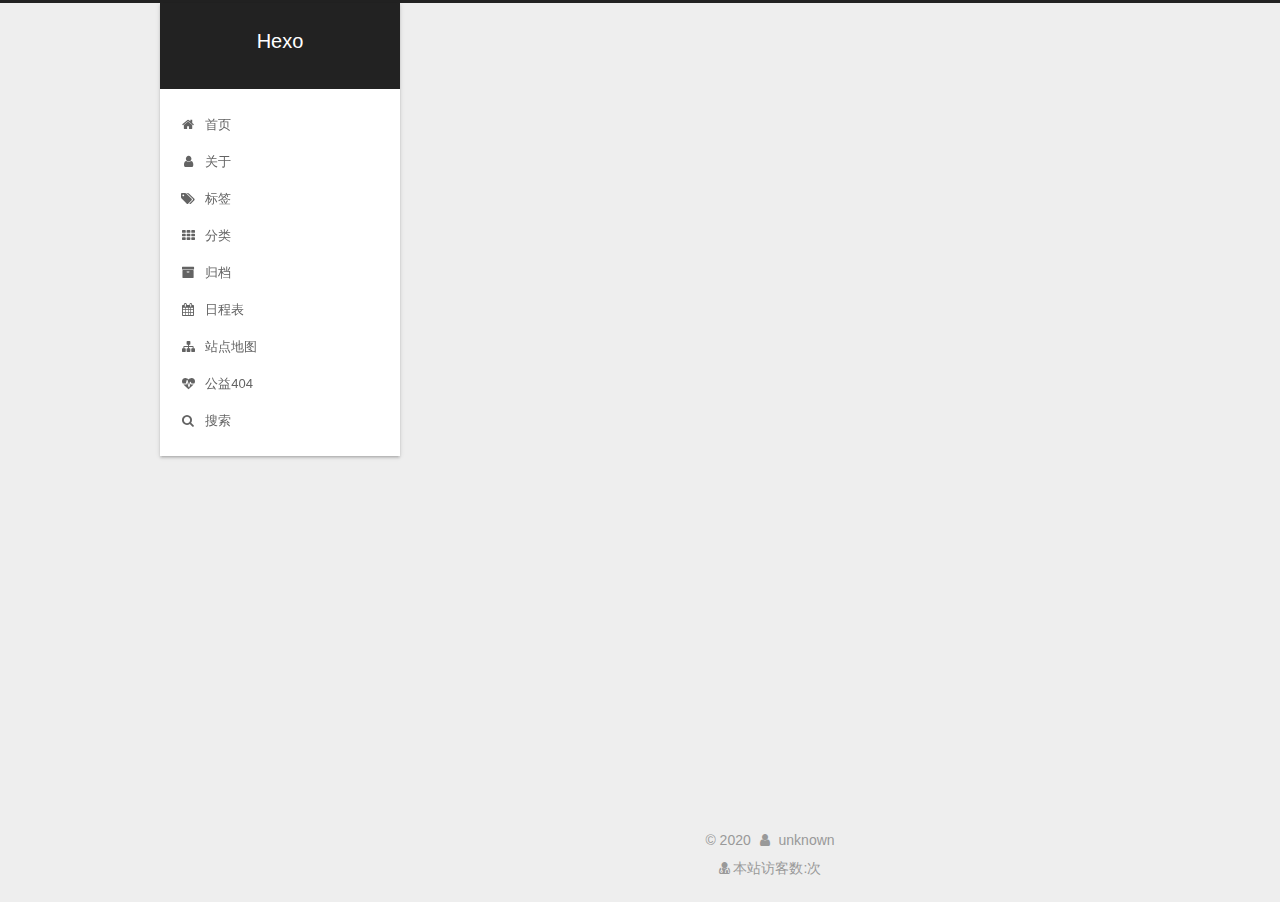
==== commit b67ce502: "Site updated: 2020-12-23 15:07:06" ====
--- a/archives/index.html
+++ b/archives/index.html
@@ -331,7 +331,7 @@
         
           
         
-        嗯..! 目前共计 1 篇日志。 继续努力。
+        嗯..! 目前共计 2 篇日志。 继续努力。
       </span>
 
       
@@ -345,6 +345,43 @@
           <div class="collection-title">
             <h1 class="archive-year" id="archive-year-2020">2020</h1>
           </div>
+        
+        
+
+        
+
+  <article class="post post-type-normal" itemscope itemtype="http://schema.org/Article">
+    <header class="post-header">
+
+      <h2 class="post-title">
+        
+            <a class="post-title-link" href="/2020/12/15/test-post/" itemprop="url">
+              
+                <span itemprop="name">test-post</span>
+              
+            </a>
+        
+      </h2>
+
+      <div class="post-meta">
+        <time class="post-time" itemprop="dateCreated"
+              datetime="2020-12-15T16:45:16+08:00"
+              content="2020-12-15" >
+          12-15
+        </time>
+      </div>
+
+    </header>
+  </article>
+
+
+
+      
+
+        
+        
+        
+
         
         
 
@@ -433,7 +470,7 @@
               
                 <a href="/archives/%20%7C%7C%20archive">
               
-                  <span class="site-state-item-count">1</span>
+                  <span class="site-state-item-count">2</span>
                   <span class="site-state-item-name">日志</span>
                 </a>
               </div>
--- a/css/main.css
+++ b/css/main.css
@@ -1833,7 +1833,7 @@
   width: 4px;
   height: 4px;
   border-radius: 50%;
-  background: #fffe01;
+  background: #88eb38;
 }
 .links-of-blogroll {
   font-size: 13px;
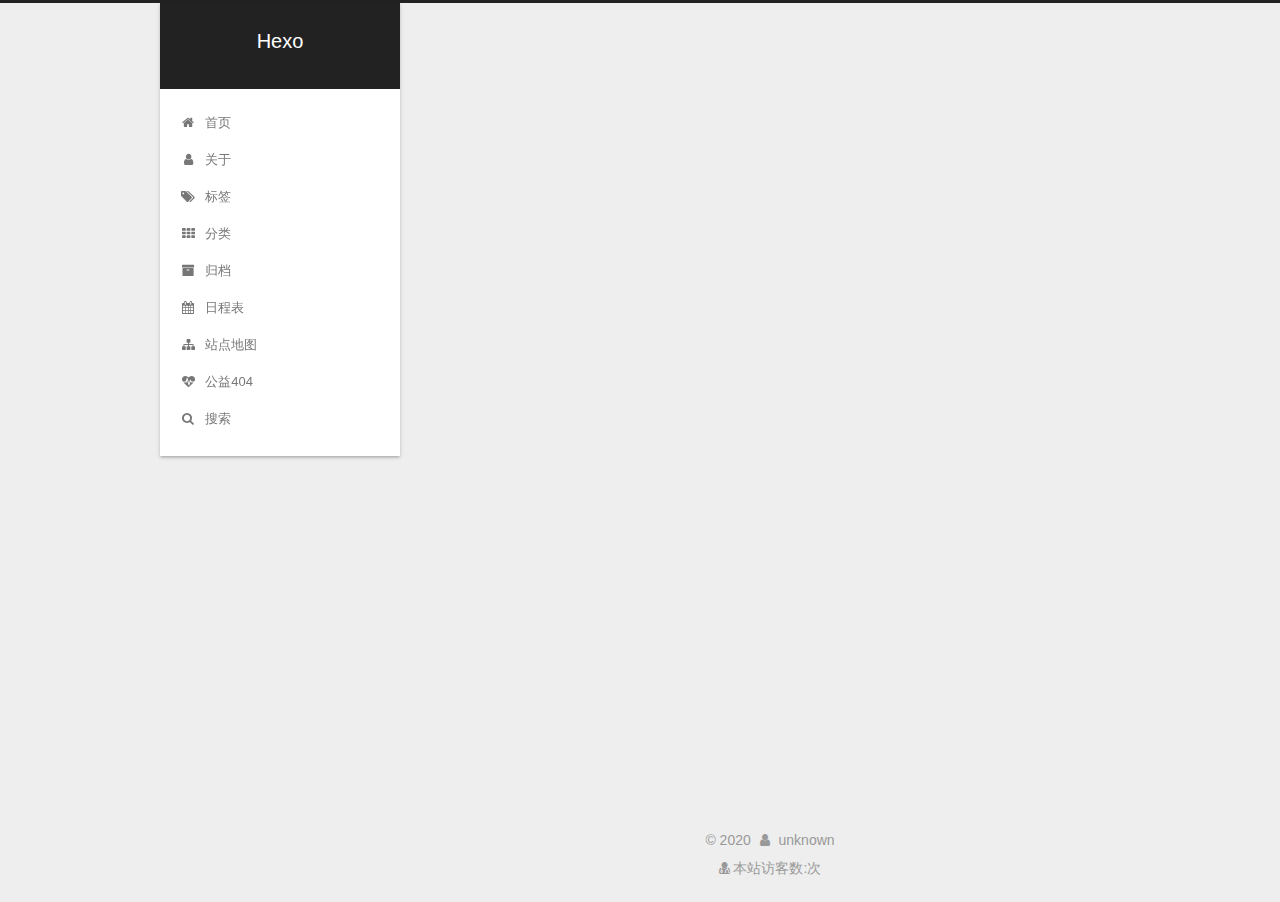
==== commit a3c161b1: "Site updated: 2020-12-23 15:13:13" ====
--- a/archives/index.html
+++ b/archives/index.html
@@ -331,7 +331,7 @@
         
           
         
-        嗯..! 目前共计 2 篇日志。 继续努力。
+        嗯..! 目前共计 3 篇日志。 继续努力。
       </span>
 
       
@@ -345,6 +345,43 @@
           <div class="collection-title">
             <h1 class="archive-year" id="archive-year-2020">2020</h1>
           </div>
+        
+        
+
+        
+
+  <article class="post post-type-normal" itemscope itemtype="http://schema.org/Article">
+    <header class="post-header">
+
+      <h2 class="post-title">
+        
+            <a class="post-title-link" href="/2020/12/23/misfire%E5%A4%84%E7%90%86%E5%AD%A6%E4%B9%A0/" itemprop="url">
+              
+                <span itemprop="name">misfire处理相关学习</span>
+              
+            </a>
+        
+      </h2>
+
+      <div class="post-meta">
+        <time class="post-time" itemprop="dateCreated"
+              datetime="2020-12-23T14:26:45+08:00"
+              content="2020-12-23" >
+          12-23
+        </time>
+      </div>
+
+    </header>
+  </article>
+
+
+
+      
+
+        
+        
+        
+
         
         
 
@@ -470,7 +507,7 @@
               
                 <a href="/archives/%20%7C%7C%20archive">
               
-                  <span class="site-state-item-count">2</span>
+                  <span class="site-state-item-count">3</span>
                   <span class="site-state-item-name">日志</span>
                 </a>
               </div>
@@ -478,6 +515,15 @@
 
             
 
+            
+              
+              
+              <div class="site-state-item site-state-tags">
+                
+                  <span class="site-state-item-count">1</span>
+                  <span class="site-state-item-name">标签</span>
+                
+              </div>
             
 
           </nav>
